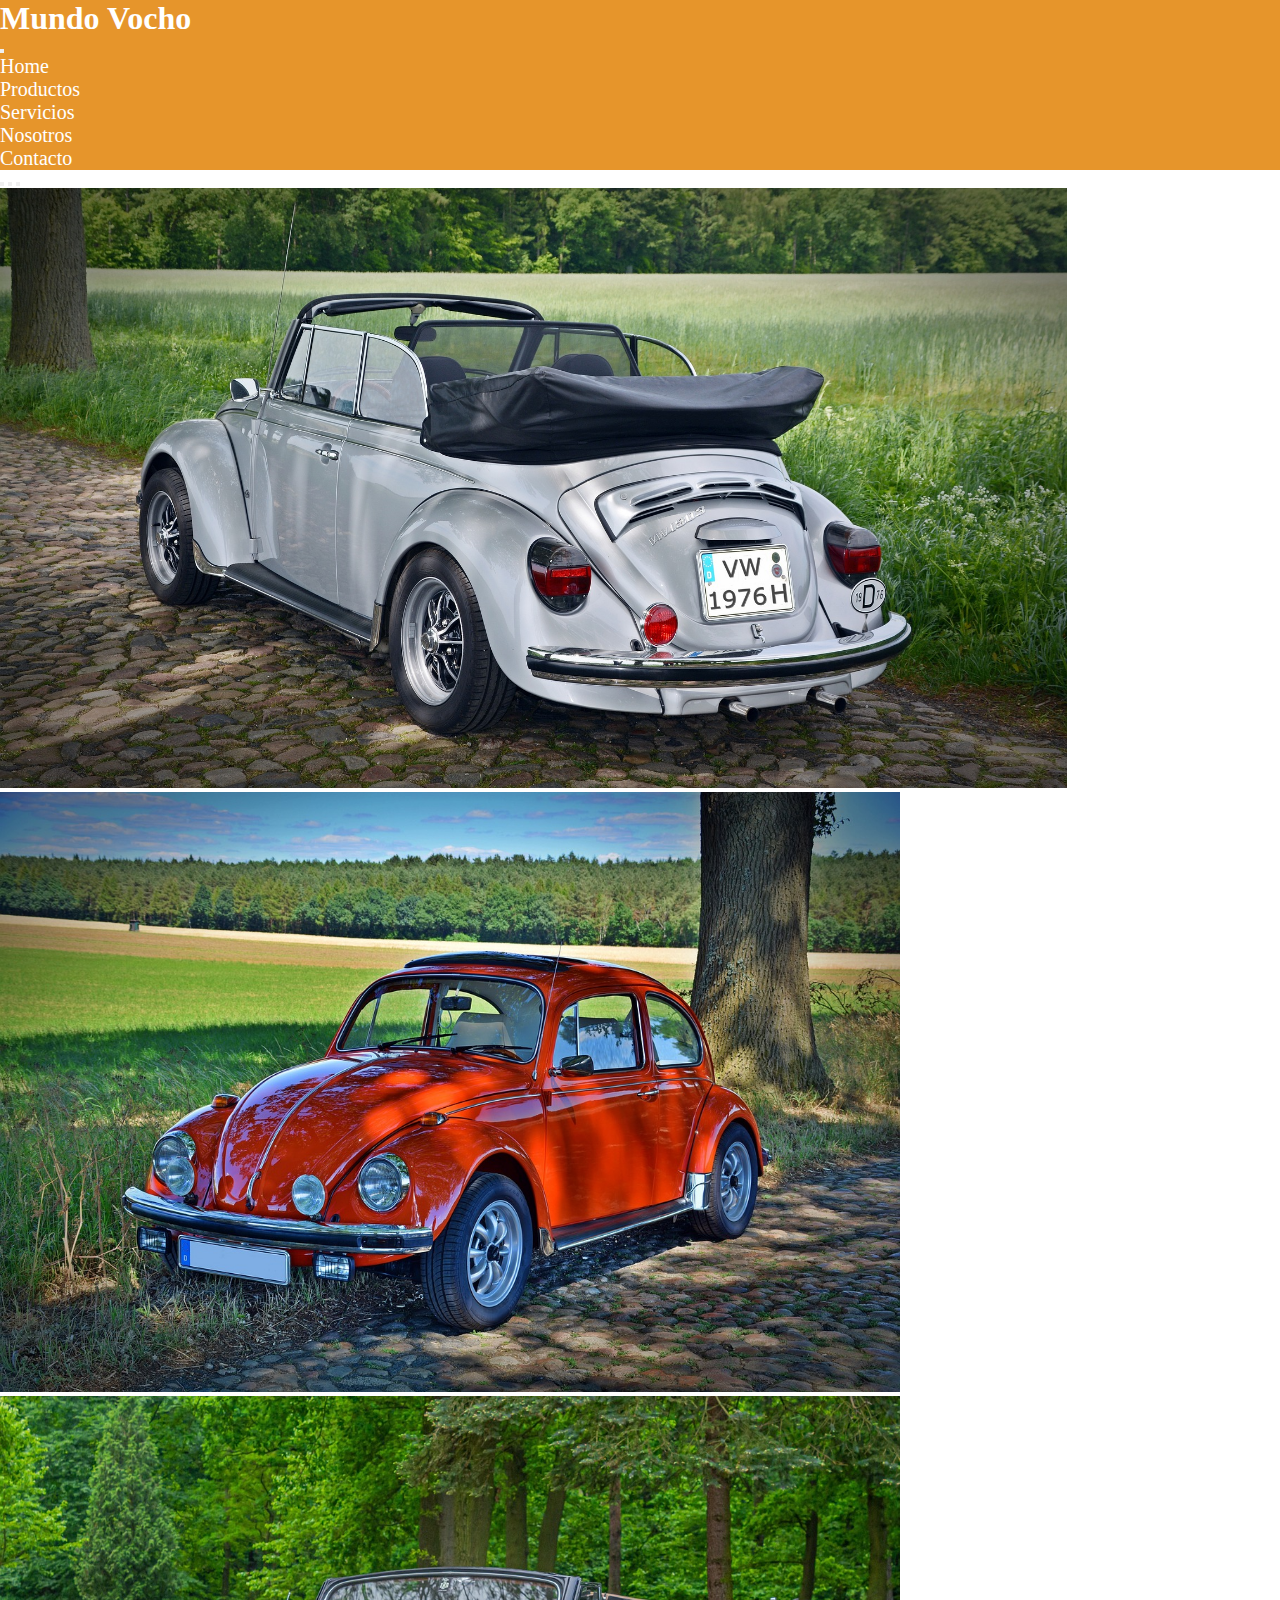
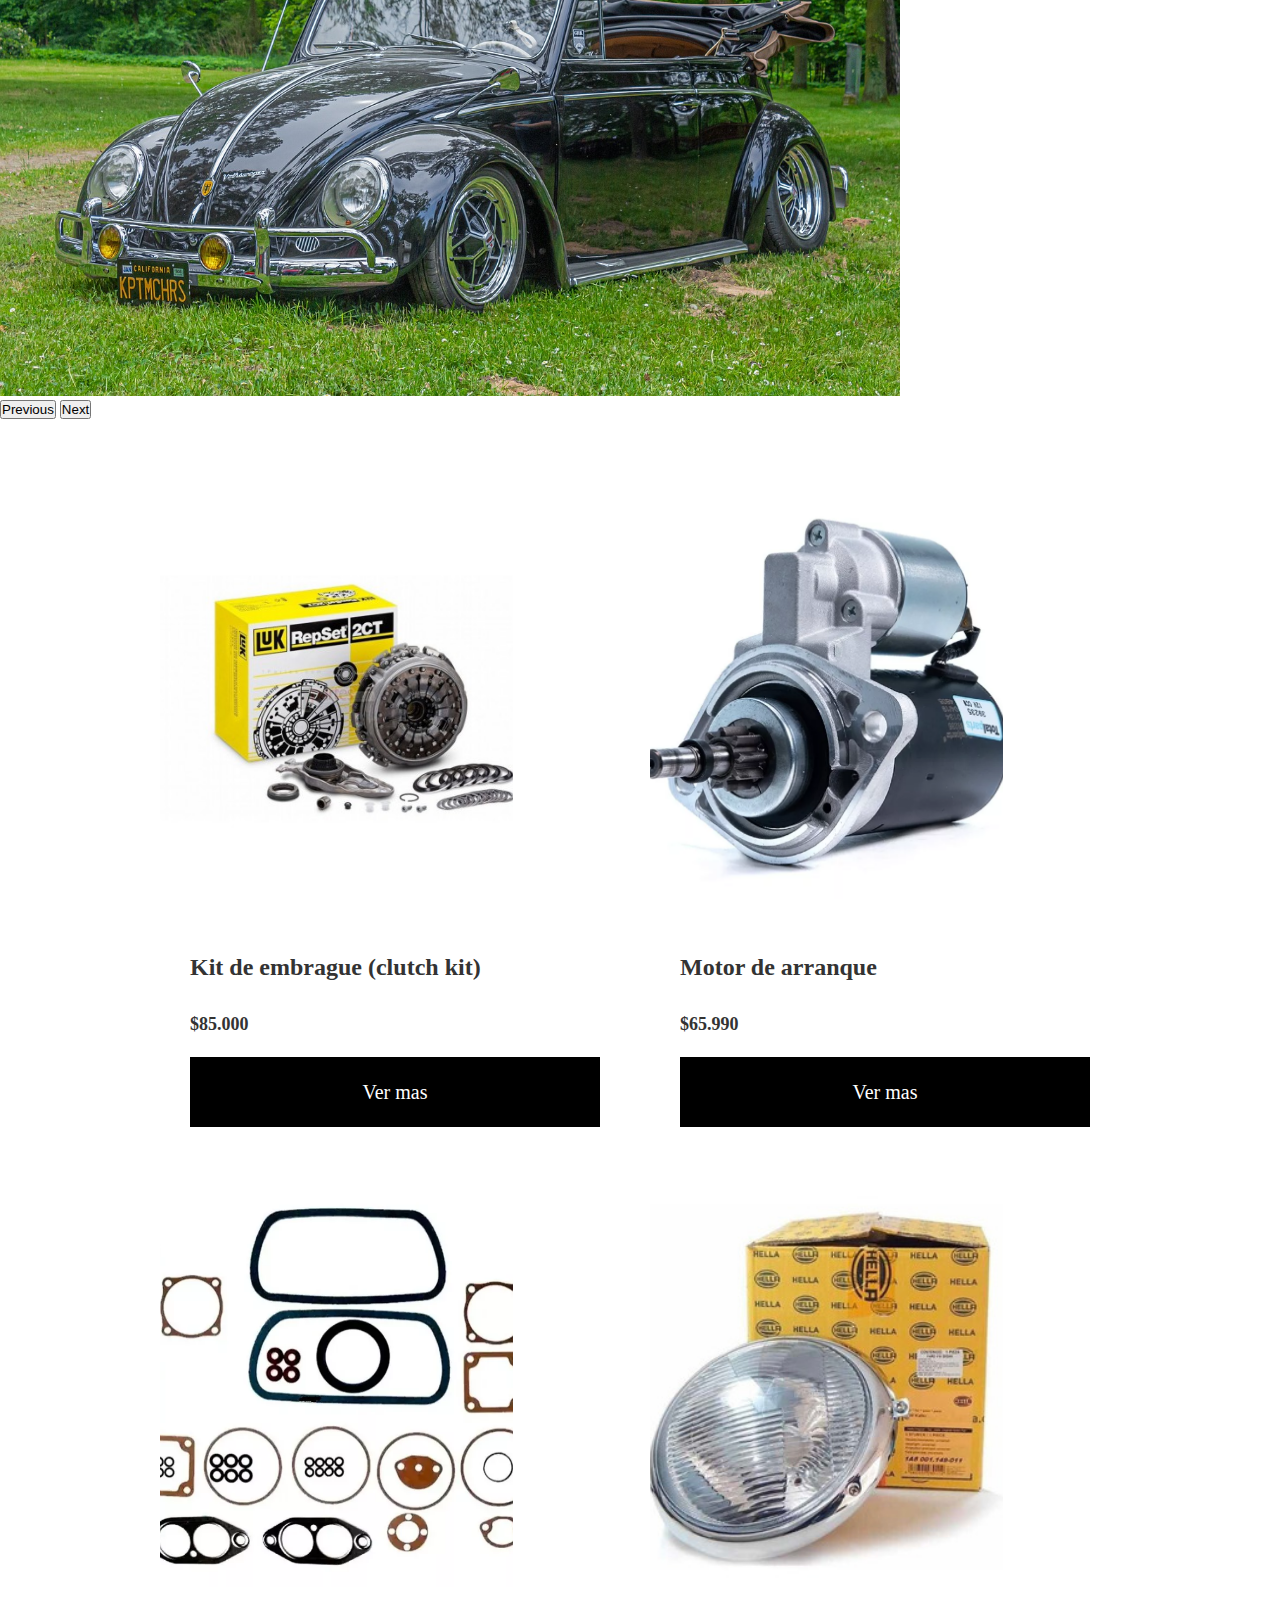
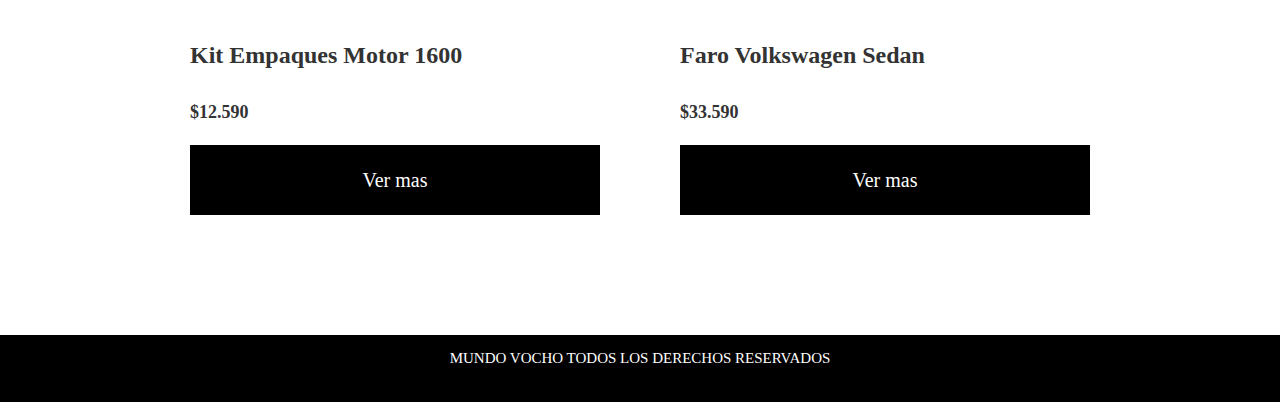
==== index.html @ ab157b98 "Primer commit" ====
<!DOCTYPE html>
<html lang="es">

<head>
    <meta charset="UTF-8">
    <meta http-equiv="X-UA-Compatible" content="IE=edge">
    <meta name="viewport" content="width=device-width, initial-scale=1.0">
    <link href="https://cdn.jsdelivr.net/npm/bootstrap@5.1.3/dist/css/bootstrap.min.css" rel="stylesheet"
        integrity="sha384-1BmE4kWBq78iYhFldvKuhfTAU6auU8tT94WrHftjDbrCEXSU1oBoqyl2QvZ6jIW3" crossorigin="anonymous">
    <link rel="stylesheet" href="./css/style.css">
    <link rel="preconnect" href="https://fonts.googleapis.com">
    <link rel="preconnect" href="https://fonts.gstatic.com" crossorigin>
    <link rel="stylesheet" href="https://cdnjs.cloudflare.com/ajax/libs/font-awesome/6.5.1/css/all.min.css"
        integrity="sha512-DTOQO9RWCH3ppGqcWaEA1BIZOC6xxalwEsw9c2QQeAIftl+Vegovlnee1c9QX4TctnWMn13TZye+giMm8e2LwA=="
        crossorigin="anonymous" referrerpolicy="no-referrer" />
    <link rel="icon" type="image/png" href="./assets/img/favicon.png">

    <title>Mundo Vocho</title>
</head>

<body>

    <nav class="navbar navbar-expand-sm navbar-dark">
        <div class="container-fluid">
            <a class="navbar-brand" href="#">
                <h1>Mundo Vocho</h1>
            </a>
            <button class="navbar-toggler" type="button" data-bs-toggle="collapse" data-bs-target="#collapsibleNavbar">
                <span class="navbar-toggler-icon"></span>
            </button>
            <div class="justify-content-end collapse navbar-collapse" id="collapsibleNavbar">
                <ul class="navbar-nav">
                    <li class="nav-item">
                        <a class="nav-link" href="#">Home</a>
                    </li>
                    <li class="nav-item">
                        <a class="nav-link" href="#">Productos</a>
                    </li>
                    <li class="nav-item">
                        <a class="nav-link" href="#">Servicios</a>
                    </li>
                    <li class="nav-item">
                        <a class="nav-link" href="#">Nosotros</a>
                    </li>
                    <li class="nav-item">
                        <a class="nav-link" href="#">Contacto</a>
                    </li>
                </ul>
            </div>
        </div>
    </nav>

    <div id="carouselExampleIndicators" class="carousel slide" data-bs-ride="carousel">
        <div class="carousel-indicators">
            <button type="button" data-bs-target="#carouselExampleIndicators" data-bs-slide-to="0" class="active"
                aria-current="true" aria-label="Slide 1"></button>
            <button type="button" data-bs-target="#carouselExampleIndicators" data-bs-slide-to="1"
                aria-label="Slide 2"></button>
            <button type="button" data-bs-target="#carouselExampleIndicators" data-bs-slide-to="2"
                aria-label="Slide 3"></button>
        </div>
        <div class="carousel-inner">
            <div class="carousel-item active">
                <img src="/img/antique.jpg" class="d-block w-100" alt="...">
            </div>
            <div class="carousel-item">
                <img src="/img/antique1.jpg" class="d-block w-100" alt="...">
            </div>
            <div class="carousel-item">
                <img src="/img/antique2.jpg" class="d-block w-100" alt="...">
            </div>
        </div>
        <button class="carousel-control-prev" type="button" data-bs-target="#carouselExampleIndicators"
            data-bs-slide="prev">
            <span class="carousel-control-prev-icon" aria-hidden="true"></span>
            <span class="visually-hidden">Previous</span>
        </button>
        <button class="carousel-control-next" type="button" data-bs-target="#carouselExampleIndicators"
            data-bs-slide="next">
            <span class="carousel-control-next-icon" aria-hidden="true"></span>
            <span class="visually-hidden">Next</span>
        </button>
    </div>
    <!-- <header class="carrusel">
        <div id="carouselExampleSlidesOnly" class="carousel slide" data-bs-ride="carousel">
            <div class="carousel-inner">
                <div class="carousel-item active" style="background: url(/img/antique.jpg)center;">
                </div>
                <div class="carousel-item" style="background: url(/img/antique1.jpg)center;">
                </div>
                <div class="carousel-item" style="background: url(/img/antique2.jpg)center;">
                </div>
            </div>
        </div>
    </header> -->

    <!-- <div id="carouselExampleFade" class="carousel slide carousel-fade" data-bs-ride="carousel">
        <div class="carousel-inner">
            <div class="carousel-item active" style="background: url(/img/antique.jpg)center;">
            
            </div>
            <div class="carousel-item" style="background: url(/img/antique1.jpg)center;">
            </div>
            <div class="carousel-item" style="background: url(/img/antique2.jpg)center;">
            </div>
        </div>
        <button class="carousel-control-prev" type="button" data-bs-target="#carouselExampleFade" data-bs-slide="prev">
            <span class="carousel-control-prev-icon" aria-hidden="true"></span>
            <span class="visually-hidden">Previous</span>
        </button>
        <button class="carousel-control-next" type="button" data-bs-target="#carouselExampleFade" data-bs-slide="next">
            <span class="carousel-control-next-icon" aria-hidden="true"></span>
            <span class="visually-hidden">Next</span>
        </button>
    </div> -->

    <!-- <header class="plantillas">
        <h1>Mundo Vocho</h1>

        <nav class="barra">
            <ul>
                <li><a href="./index.html">Home</a></li>
                <li><a href="#sec1">Nosotros</a></li>
                <li><a href="#sec2">Servicios</a></li>
                <li><a href="#sec3">Productos</a></li>
                <li><svg
                    xmlns="http://www.w3.org/2000/svg"
                    fill="none"
                    viewBox="0 0 24 24"
                    stroke-width="1.5"
                    stroke="currentColor"
                    class="icon-cart"
                >
                    <path
                        stroke-linecap="round"
                        stroke-linejoin="round"
                        d="M15.75 10.5V6a3.75 3.75 0 10-7.5 0v4.5m11.356-1.993l1.263 12c.07.665-.45 1.243-1.119 1.243H4.25a1.125 1.125 0 01-1.12-1.243l1.264-12A1.125 1.125 0 015.513 7.5h12.974c.576 0 1.059.435 1.119 1.007zM8.625 10.5a.375.375 0 11-.75 0 .375.375 0 01.75 0zm7.5 0a.375.375 0 11-.75 0 .375.375 0 01.75 0z"
                    />
                </svg></li>
            </ul>
        
        </nav>   

            <div class="img-titulo"> </div>
    
    -->



    <div class="container-items">
        <div class="item">
            <figure>
                <img src="./img/embrague.jpg" alt="embrague" />
            </figure>
            <div class="info-product">
                <h2>Kit de embrague (clutch kit)</h2>
                <p class="price">$85.000</p>
                <a href="./sections/embrague.html" target="_blank">Ver mas</a>
            </div>
        </div>
        <div class="item">
            <figure>
                <img src="./img/arranque.jpg" alt="arranque" />
            </figure>
            <div class="info-product">
                <h2>Motor de arranque</h2>
                <p class="price">$65.990</p>
                <a href="./sections/arranque.html" target="_blank">Ver mas</a>
            </div>
        </div>
        <div class="item">
            <figure>
                <img src="./img/empaque.jpg" alt="empaque" />
            </figure>
            <div class="info-product">
                <h2>Kit Empaques Motor 1600</h2>
                <p class="price">$12.590</p>
                <a href="./sections/empaque.html" target="_blank">Ver mas</a>
            </div>
        </div>
        <div class="item">
            <figure>
                <img src="./img/faros.jpg" alt="faros" />
            </figure>
            <div class="info-product">
                <h2>Faro Volkswagen Sedan</h2>
                <p class="price">$33.590</p>
                <a href="./sections/faro.html" target="_blank">Ver mas</a>
            </div>
        </div>

    </div>

    <!-- <form action="">
        <p>Nombre:</p>
        <input type="text" class="field"> <br />

        <p>Correo electrónico:</p>
        <input type="text" class="field"> <br />

        <p>Asunto:</p>
        <input type="text" class="field"> <br />

        <p>Mensaje:</p>
        <textarea class="field"></textarea> <br />

        <button class="boton">Enviar</button>


    </form> -->

    <footer>
        <p>MUNDO VOCHO TODOS LOS DERECHOS RESERVADOS</p>
        <div class="redes">
            <a href="https://www.facebook.com/?locale=es_LA" target="_blank">
                <i class="fa-brands fa-facebook"></i>
            </a>
            <a href="https://twitter.com/x" target="_blank">
                <i class="fa-brands fa-x-twitter"></i>
            </a>
            <a href="https://www.instagram.com/" target="_blank">
                <i class="fa-brands fa-instagram"></i>
            </a>
        </div>
    </footer>

    <script src="https://cdn.jsdelivr.net/npm/@popperjs/core@2.10.2/dist/umd/popper.min.js"
        integrity="sha384-7+zCNj/IqJ95wo16oMtfsKbZ9ccEh31eOz1HGyDuCQ6wgnyJNSYdrPa03rtR1zdB" crossorigin="anonymous">
    </script>
    <script src="https://cdn.jsdelivr.net/npm/bootstrap@5.1.3/dist/js/bootstrap.min.js"
        integrity="sha384-QJHtvGhmr9XOIpI6YVutG+2QOK9T+ZnN4kzFN1RtK3zEFEIsxhlmWl5/YESvpZ13" crossorigin="anonymous">
    </script>
</body>

</html>
---- css/style.css ----
*{
    margin: 0;
    padding: 0;
    box-sizing: border-box;
    
    
    
}

/* Header */
.navbar{
    background-color:   rgb(230, 149, 43);
}

.nav-link{
    color: #fff !important;
    font-size: 20px;
}
.nav-link:hover{
    color: #000 !important;
}

/* .carousel-item {
    height: 500px;
    width: 100%;
} */

.slide img {
 height: 600px;

}

/* 
.img-titulo{
    padding: 7em;
    color: rgb(2, 2, 2);
    height: 30em;
    background-image: url("../img/antique.jpg");
    background-position: center;
    background-size: cover;

}

.barra{
    float: right;
} */

.barra ul li{
    list-style: none;
    display: inline-block;
    
}
.barra a{
    color: #fff;
    text-decoration: none;
    margin-right: 30px;
    font-size: 20px;

}
.barra a:hover{
    color: #000;
}

a{
    text-decoration: none;
    color: #fff;
}
.container-icon{
        position: relative;
        text-align: end;
        
    }

.icon-cart{
        width: 40px;
        height: 40px;
        stroke: #fff;
    }

body{
    margin: 0 auto;
    font-family: 'Lato';
    color: #333;
    display: flex;
    flex-direction: column;
    min-height: 100vh;  

}

/* .plantillas{
    padding-top: 10px;
    display: flex;
    justify-content: space-between;
    font-family: 'Lobster', cursive;
    color: #fff;
    background-color:  rgb(230, 149, 43);
    height: 60px;

} */

/* Main */
.container-items{
    display: grid;
    grid-template-columns: repeat(2, 1fr);
    gap: 20px;
    margin: 80px auto;
    width: 75%;
       
}

img .item{
    max-width: 100%;
}
.item{
    border-radius: 10px;
    
   }

.contenedor{
display: flex;
justify-content: space-around  ;
padding: 50px 50px 50px 50px;

}

.img-producto img{
    margin-top: 50px;
    padding: 30px;
    width: 400px;
    
}

.item:hover{
    box-shadow: 0 10px 20px rgba(0, 0, 0, 0.20);
}

.item img{
    
    width: 75%;
    height: 400px;
    object-fit: cover;
    border-radius: 10px 10px 0 0;
    transition: all .5s;
    
}

.item figure{
    overflow: hidden;
}

.item:hover img{
    transform: scale(1.2);
}

.info-product{
    padding: 40px 30px;
    line-height: 2;
    display: flex;
    flex-direction: column;
    gap: 15px;
}

.price{
    font-size: 18px;
    font-weight: 900;
}

.info-product a{
    border: none;
    background: none;
    background-color: #000;
    color: #fff;
    padding: 15px 10px;
    cursor: pointer;
    text-decoration: none;
    text-align: center;
    font-size: 20px;
}


form{
    border-radius: 3px;
    color: #fff;
    font-size: 20px;
    padding: 20px;
    margin: 0 0 50px 40%;
    width: 300px;
    background-color: rgb(230, 149, 43);
}



.field{
    border: solid 1px #ccc;
    padding: 10px;
    resize: none;
    width: 250px;
    
}

.boton{
    border: none;
    background: none;
    background-color: #000;
    color: #fff;
    padding: 10px 10px;
    cursor: pointer;
    
}


/* Footer*/

footer{
    background-color: #000;
    color: #fff;
    padding: 15px;
    text-align: center;
    font-size: 15px;}

    footer p{
        margin-bottom: 20px;
    }

    footer .redes a{
        text-decoration: none;
    }
    
    footer .redes i{
        color: orange;
        font-size: 40px;
        letter-spacing: 30px;
    }
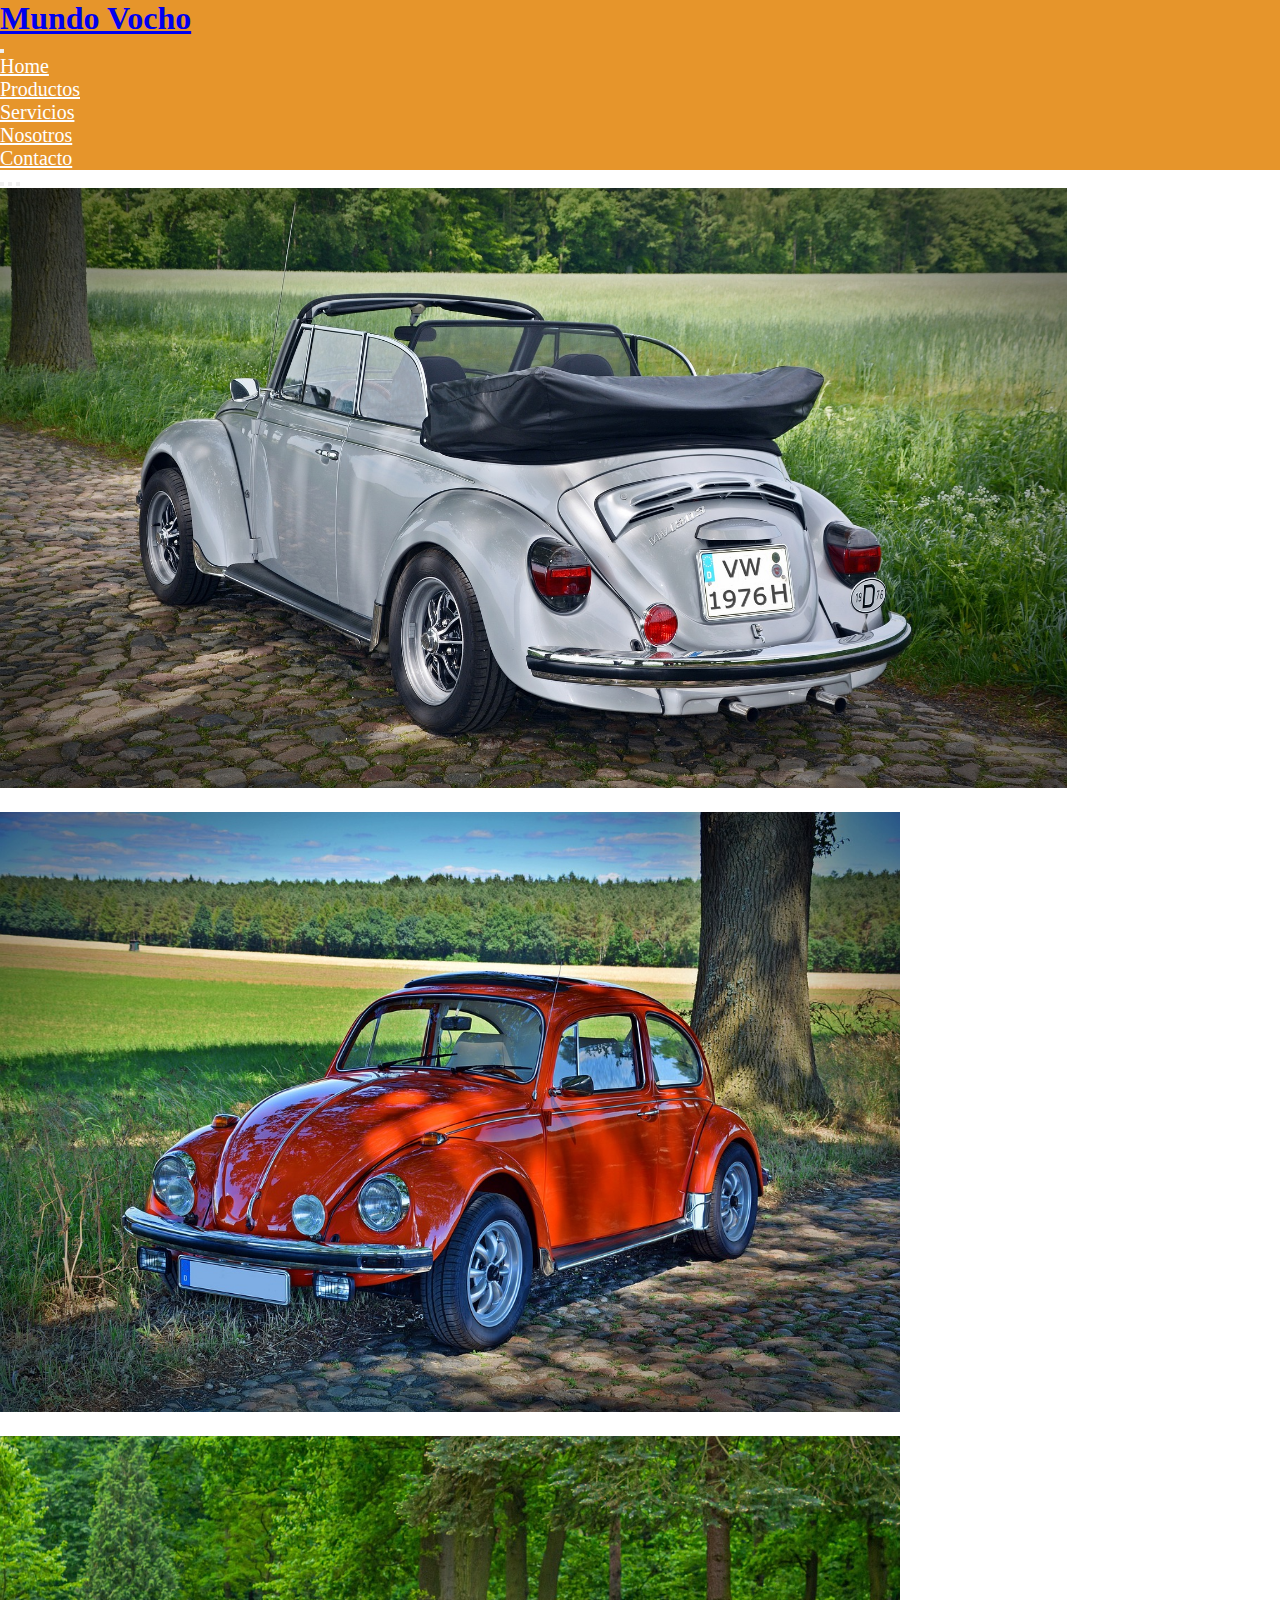
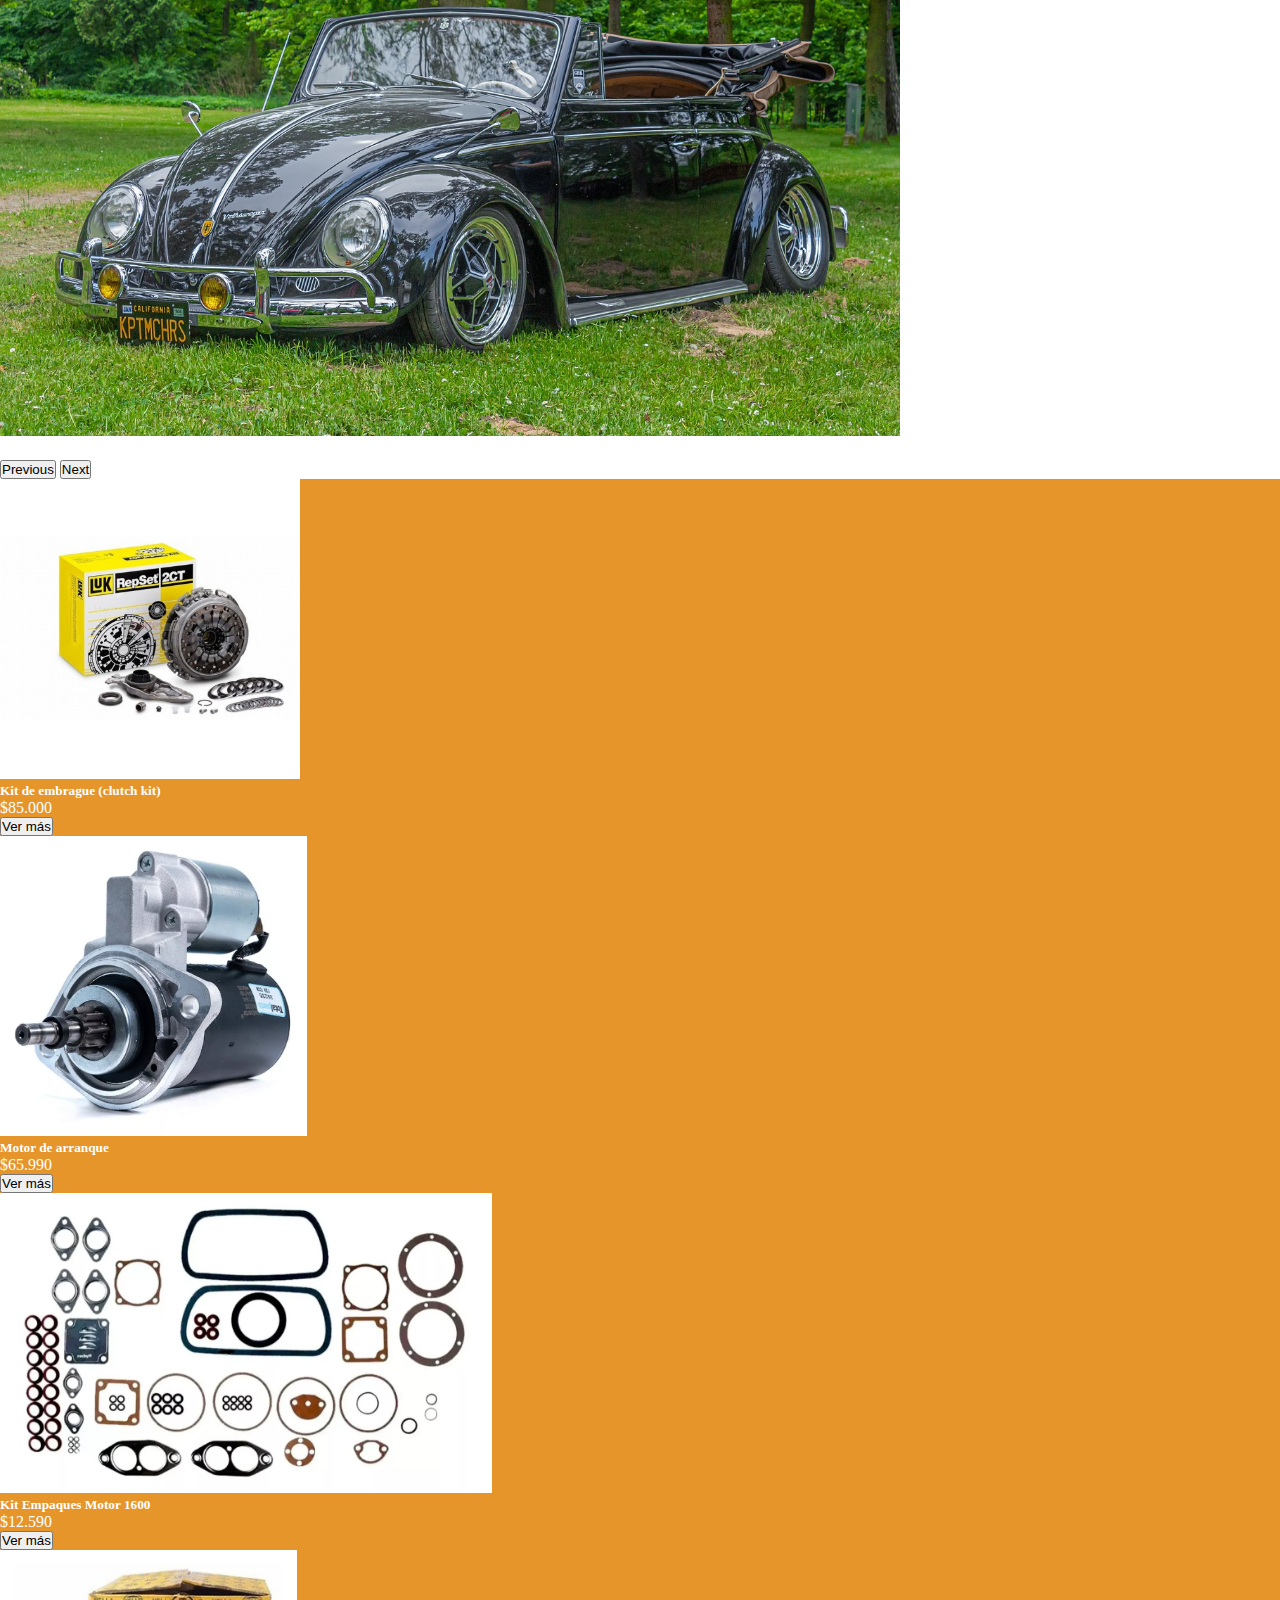
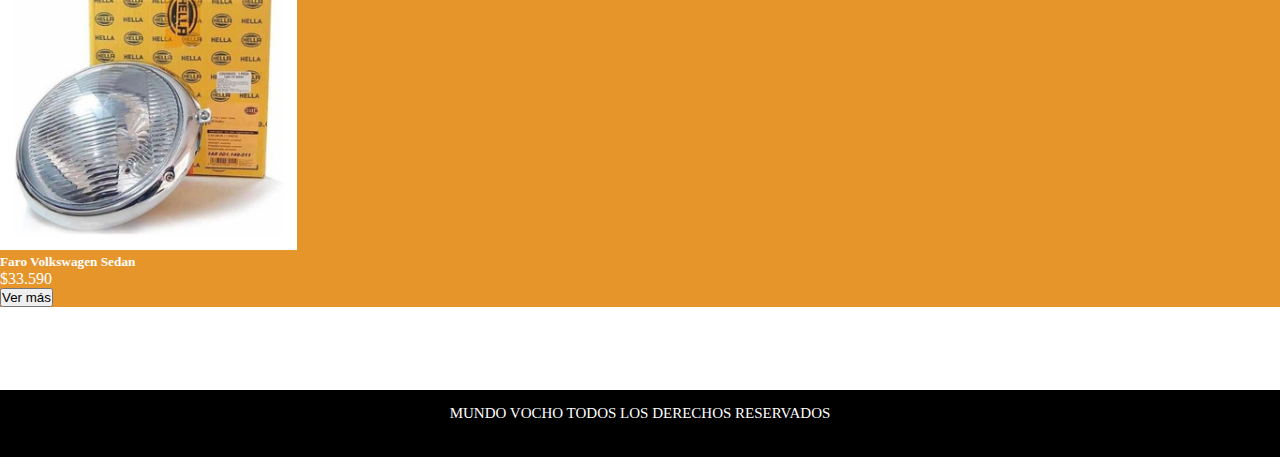
==== commit 8088a015: "Comentado codigo css de primera entrega" ====
--- a/index.html
+++ b/index.html
@@ -50,164 +50,95 @@
         </div>
     </nav>
 
-    <div id="carouselExampleIndicators" class="carousel slide" data-bs-ride="carousel">
-        <div class="carousel-indicators">
-            <button type="button" data-bs-target="#carouselExampleIndicators" data-bs-slide-to="0" class="active"
-                aria-current="true" aria-label="Slide 1"></button>
-            <button type="button" data-bs-target="#carouselExampleIndicators" data-bs-slide-to="1"
-                aria-label="Slide 2"></button>
-            <button type="button" data-bs-target="#carouselExampleIndicators" data-bs-slide-to="2"
-                aria-label="Slide 3"></button>
+    <header>
+        <div id="carouselExampleIndicators" class="carousel slide" data-bs-ride="carousel">
+            <div class="carousel-indicators">
+                <button type="button" data-bs-target="#carouselExampleIndicators" data-bs-slide-to="0" class="active"
+                    aria-current="true" aria-label="Slide 1"></button>
+                <button type="button" data-bs-target="#carouselExampleIndicators" data-bs-slide-to="1"
+                    aria-label="Slide 2"></button>
+                <button type="button" data-bs-target="#carouselExampleIndicators" data-bs-slide-to="2"
+                    aria-label="Slide 3"></button>
+            </div>
+            <div class="carousel-inner">
+                <div class="carousel-item active">
+                    <img src="/img/antique.jpg" class="d-block w-100" alt="...">
+                </div>
+                <div class="carousel-item">
+                    <img src="/img/antique1.jpg" class="d-block w-100" alt="...">
+                </div>
+                <div class="carousel-item">
+                    <img src="/img/antique2.jpg" class="d-block w-100" alt="...">
+                </div>
+            </div>
+            <button class="carousel-control-prev" type="button" data-bs-target="#carouselExampleIndicators"
+                data-bs-slide="prev">
+                <span class="carousel-control-prev-icon" aria-hidden="true"></span>
+                <span class="visually-hidden">Previous</span>
+            </button>
+            <button class="carousel-control-next" type="button" data-bs-target="#carouselExampleIndicators"
+                data-bs-slide="next">
+                <span class="carousel-control-next-icon" aria-hidden="true"></span>
+                <span class="visually-hidden">Next</span>
+            </button>
         </div>
-        <div class="carousel-inner">
-            <div class="carousel-item active">
-                <img src="/img/antique.jpg" class="d-block w-100" alt="...">
-            </div>
-            <div class="carousel-item">
-                <img src="/img/antique1.jpg" class="d-block w-100" alt="...">
-            </div>
-            <div class="carousel-item">
-                <img src="/img/antique2.jpg" class="d-block w-100" alt="...">
+    </header>
+
+
+<section class="container">
+    <div class="row">
+    <div class="col-12 col-md-6 col-lg-4">
+        <div class="card h-100">
+            <img src="/img/embrague.jpg" class="card-img-top" alt="...">
+            <div class="card-body">
+                <h5 class="card-title">Kit de embrague (clutch kit)</h5>
+                <p class="card-text">$85.000</p>
+                    <a href="./sections/embrague.html"><button type="button" class="btn btn-outline-dark btn-lg">
+                        Ver más
+                    </button></a>
+                </div>
+        </div>
+    </div>
+    <div class="col-12 col-md-6 col-lg-4">
+        <div class="card h-100">
+            <img src="/img/arranque.jpg" class="card-img-top" alt="...">
+            <div class="card-body">
+                <h5 class="card-title">Motor de arranque</h5>
+                <p class="card-text">$65.990</p>
+                <a href="/sections/arranque.html"><button type="button" class="btn btn-outline-dark btn-lg">
+                    Ver más
+                </button></a>
             </div>
         </div>
-        <button class="carousel-control-prev" type="button" data-bs-target="#carouselExampleIndicators"
-            data-bs-slide="prev">
-            <span class="carousel-control-prev-icon" aria-hidden="true"></span>
-            <span class="visually-hidden">Previous</span>
-        </button>
-        <button class="carousel-control-next" type="button" data-bs-target="#carouselExampleIndicators"
-            data-bs-slide="next">
-            <span class="carousel-control-next-icon" aria-hidden="true"></span>
-            <span class="visually-hidden">Next</span>
-        </button>
     </div>
-    <!-- <header class="carrusel">
-        <div id="carouselExampleSlidesOnly" class="carousel slide" data-bs-ride="carousel">
-            <div class="carousel-inner">
-                <div class="carousel-item active" style="background: url(/img/antique.jpg)center;">
+    <div class="col-12 col-md-6 col-lg-4">
+        <div class="card h-100">
+            <img src="/img/empaque.jpg" class="card-img-top" alt="...">
+            <div class="card-body">
+                <h5 class="card-title">Kit Empaques Motor 1600</h5>
+                <p class="card-text">$12.590</p>
+                    <a href="/sections/empaque.html"><button type="button" class="btn btn-outline-dark btn-lg">
+                        Ver más
+                    </button></a>
                 </div>
-                <div class="carousel-item" style="background: url(/img/antique1.jpg)center;">
-                </div>
-                <div class="carousel-item" style="background: url(/img/antique2.jpg)center;">
-                </div>
+        </div>
+    </div>
+    <div class="col-12 col-md-6 col-lg-4">
+        <div class="card h-100">
+            <img src="/img/faros.jpg" class="card-img-top" alt="...">
+            <div class="card-body">
+                <h5 class="card-title">Faro Volkswagen Sedan</h5>
+                <p class="card-text">$33.590</p>
+                    <a href="/sections/faro.html"><button type="button" class="btn btn-outline-dark btn-lg">
+                        Ver más
+                    </button></a>
             </div>
         </div>
-    </header> -->
-
-    <!-- <div id="carouselExampleFade" class="carousel slide carousel-fade" data-bs-ride="carousel">
-        <div class="carousel-inner">
-            <div class="carousel-item active" style="background: url(/img/antique.jpg)center;">
-            
-            </div>
-            <div class="carousel-item" style="background: url(/img/antique1.jpg)center;">
-            </div>
-            <div class="carousel-item" style="background: url(/img/antique2.jpg)center;">
-            </div>
-        </div>
-        <button class="carousel-control-prev" type="button" data-bs-target="#carouselExampleFade" data-bs-slide="prev">
-            <span class="carousel-control-prev-icon" aria-hidden="true"></span>
-            <span class="visually-hidden">Previous</span>
-        </button>
-        <button class="carousel-control-next" type="button" data-bs-target="#carouselExampleFade" data-bs-slide="next">
-            <span class="carousel-control-next-icon" aria-hidden="true"></span>
-            <span class="visually-hidden">Next</span>
-        </button>
-    </div> -->
-
-    <!-- <header class="plantillas">
-        <h1>Mundo Vocho</h1>
-
-        <nav class="barra">
-            <ul>
-                <li><a href="./index.html">Home</a></li>
-                <li><a href="#sec1">Nosotros</a></li>
-                <li><a href="#sec2">Servicios</a></li>
-                <li><a href="#sec3">Productos</a></li>
-                <li><svg
-                    xmlns="http://www.w3.org/2000/svg"
-                    fill="none"
-                    viewBox="0 0 24 24"
-                    stroke-width="1.5"
-                    stroke="currentColor"
-                    class="icon-cart"
-                >
-                    <path
-                        stroke-linecap="round"
-                        stroke-linejoin="round"
-                        d="M15.75 10.5V6a3.75 3.75 0 10-7.5 0v4.5m11.356-1.993l1.263 12c.07.665-.45 1.243-1.119 1.243H4.25a1.125 1.125 0 01-1.12-1.243l1.264-12A1.125 1.125 0 015.513 7.5h12.974c.576 0 1.059.435 1.119 1.007zM8.625 10.5a.375.375 0 11-.75 0 .375.375 0 01.75 0zm7.5 0a.375.375 0 11-.75 0 .375.375 0 01.75 0z"
-                    />
-                </svg></li>
-            </ul>
-        
-        </nav>   
-
-            <div class="img-titulo"> </div>
-    
-    -->
-
-
-
-    <div class="container-items">
-        <div class="item">
-            <figure>
-                <img src="./img/embrague.jpg" alt="embrague" />
-            </figure>
-            <div class="info-product">
-                <h2>Kit de embrague (clutch kit)</h2>
-                <p class="price">$85.000</p>
-                <a href="./sections/embrague.html" target="_blank">Ver mas</a>
-            </div>
-        </div>
-        <div class="item">
-            <figure>
-                <img src="./img/arranque.jpg" alt="arranque" />
-            </figure>
-            <div class="info-product">
-                <h2>Motor de arranque</h2>
-                <p class="price">$65.990</p>
-                <a href="./sections/arranque.html" target="_blank">Ver mas</a>
-            </div>
-        </div>
-        <div class="item">
-            <figure>
-                <img src="./img/empaque.jpg" alt="empaque" />
-            </figure>
-            <div class="info-product">
-                <h2>Kit Empaques Motor 1600</h2>
-                <p class="price">$12.590</p>
-                <a href="./sections/empaque.html" target="_blank">Ver mas</a>
-            </div>
-        </div>
-        <div class="item">
-            <figure>
-                <img src="./img/faros.jpg" alt="faros" />
-            </figure>
-            <div class="info-product">
-                <h2>Faro Volkswagen Sedan</h2>
-                <p class="price">$33.590</p>
-                <a href="./sections/faro.html" target="_blank">Ver mas</a>
-            </div>
-        </div>
-
+    </div>
     </div>
 
-    <!-- <form action="">
-        <p>Nombre:</p>
-        <input type="text" class="field"> <br />
+</section>
 
-        <p>Correo electrónico:</p>
-        <input type="text" class="field"> <br />
-
-        <p>Asunto:</p>
-        <input type="text" class="field"> <br />
-
-        <p>Mensaje:</p>
-        <textarea class="field"></textarea> <br />
-
-        <button class="boton">Enviar</button>
-
-
-    </form> -->
 
     <footer>
         <p>MUNDO VOCHO TODOS LOS DERECHOS RESERVADOS</p>
--- a/css/style.css
+++ b/css/style.css
@@ -27,8 +27,51 @@
 
 .slide img {
  height: 600px;
-
-}
+ margin-bottom: 20px;
+
+}
+
+/* .card img {
+        height: 250px;
+        background-repeat: no-repeat;
+        background-size: cover;
+        background-position: center;
+
+} */
+
+.card img{
+  height:300px;
+    
+}
+
+.card {
+    background-color: rgb(230, 149, 43);
+    color: #fff !important;
+}
+
+.card:hover {
+    transform: scale(1.1);
+}
+
+.card:hover{
+    box-shadow: 0 10px 20px rgba(0, 0, 0, 0.70);
+}
+
+
+.nleft{
+    background-image: url(../img/embrague.jpg);
+    background-size: cover;
+    background-position: center;
+    height: 350px;
+    margin-top: 40px;
+
+}
+
+.nright{
+    margin-top: 40px;
+}
+
+
 
 /* 
 .img-titulo{
@@ -45,7 +88,7 @@
     float: right;
 } */
 
-.barra ul li{
+/* .barra ul li{
     list-style: none;
     display: inline-block;
     
@@ -69,13 +112,13 @@
         position: relative;
         text-align: end;
         
-    }
-
-.icon-cart{
+    } */
+
+/* .icon-cart{
         width: 40px;
         height: 40px;
         stroke: #fff;
-    }
+    } */
 
 body{
     margin: 0 auto;
@@ -83,7 +126,9 @@
     color: #333;
     display: flex;
     flex-direction: column;
+    position: relative;
     min-height: 100vh;  
+    padding-bottom: 150px;
 
 }
 
@@ -99,7 +144,7 @@
 } */
 
 /* Main */
-.container-items{
+/* .container-items{
     display: grid;
     grid-template-columns: repeat(2, 1fr);
     gap: 20px;
@@ -128,9 +173,9 @@
     padding: 30px;
     width: 400px;
     
-}
-
-.item:hover{
+} */
+
+/* .item:hover{
     box-shadow: 0 10px 20px rgba(0, 0, 0, 0.20);
 }
 
@@ -150,7 +195,7 @@
 
 .item:hover img{
     transform: scale(1.2);
-}
+} */
 
 .info-product{
     padding: 40px 30px;
@@ -165,7 +210,7 @@
     font-weight: 900;
 }
 
-.info-product a{
+/* .info-product a{
     border: none;
     background: none;
     background-color: #000;
@@ -175,7 +220,7 @@
     text-decoration: none;
     text-align: center;
     font-size: 20px;
-}
+} */
 
 
 form{
@@ -190,15 +235,15 @@
 
 
 
-.field{
+/* .field{
     border: solid 1px #ccc;
     padding: 10px;
     resize: none;
     width: 250px;
     
-}
-
-.boton{
+} */
+
+/* .boton{
     border: none;
     background: none;
     background-color: #000;
@@ -206,7 +251,7 @@
     padding: 10px 10px;
     cursor: pointer;
     
-}
+} */
 
 
 /* Footer*/
@@ -214,9 +259,15 @@
 footer{
     background-color: #000;
     color: #fff;
+    width: 100%;
     padding: 15px;
+    margin-top: 20px;
     text-align: center;
-    font-size: 15px;}
+    font-size: 15px;
+    position: absolute;
+    bottom: 0;
+    }
+    
 
     footer p{
         margin-bottom: 20px;
@@ -230,4 +281,8 @@
         color: orange;
         font-size: 40px;
         letter-spacing: 30px;
+    }
+
+    footer .redes i:hover{
+        color: #fff;
     }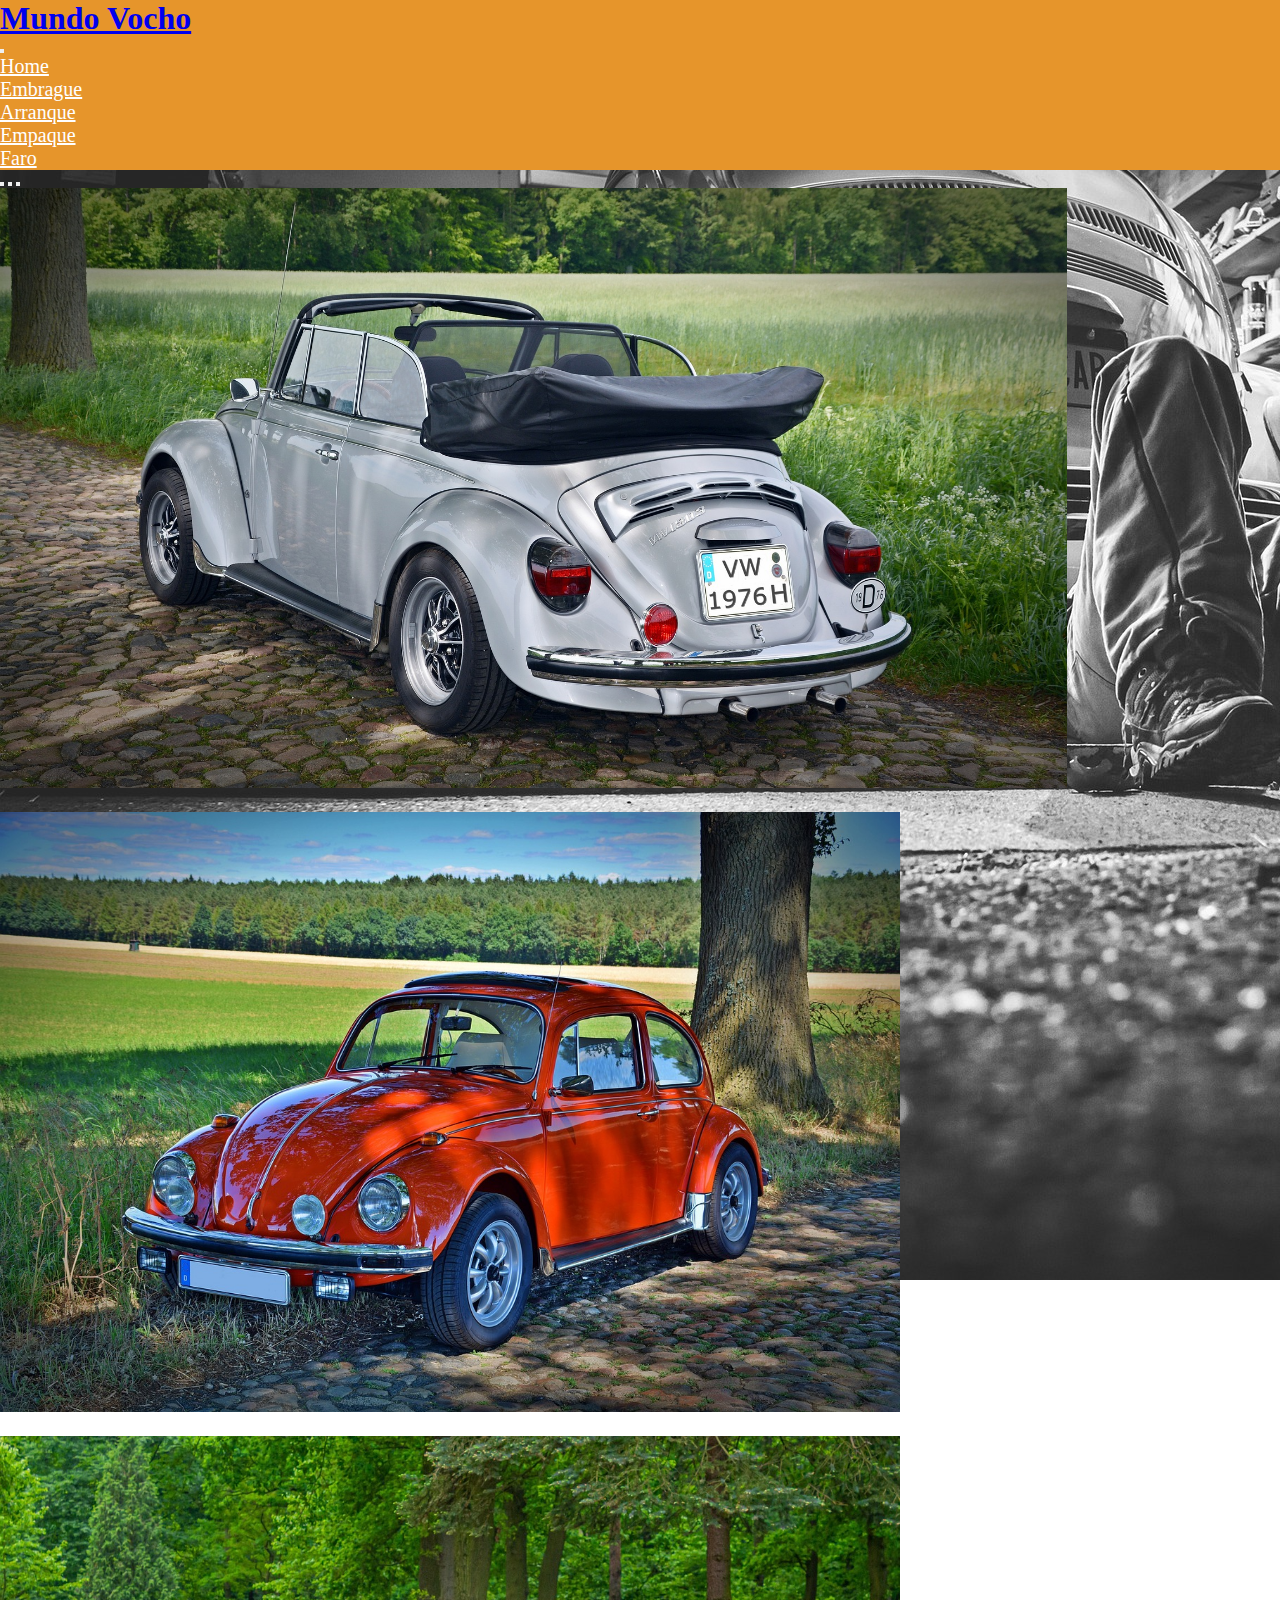
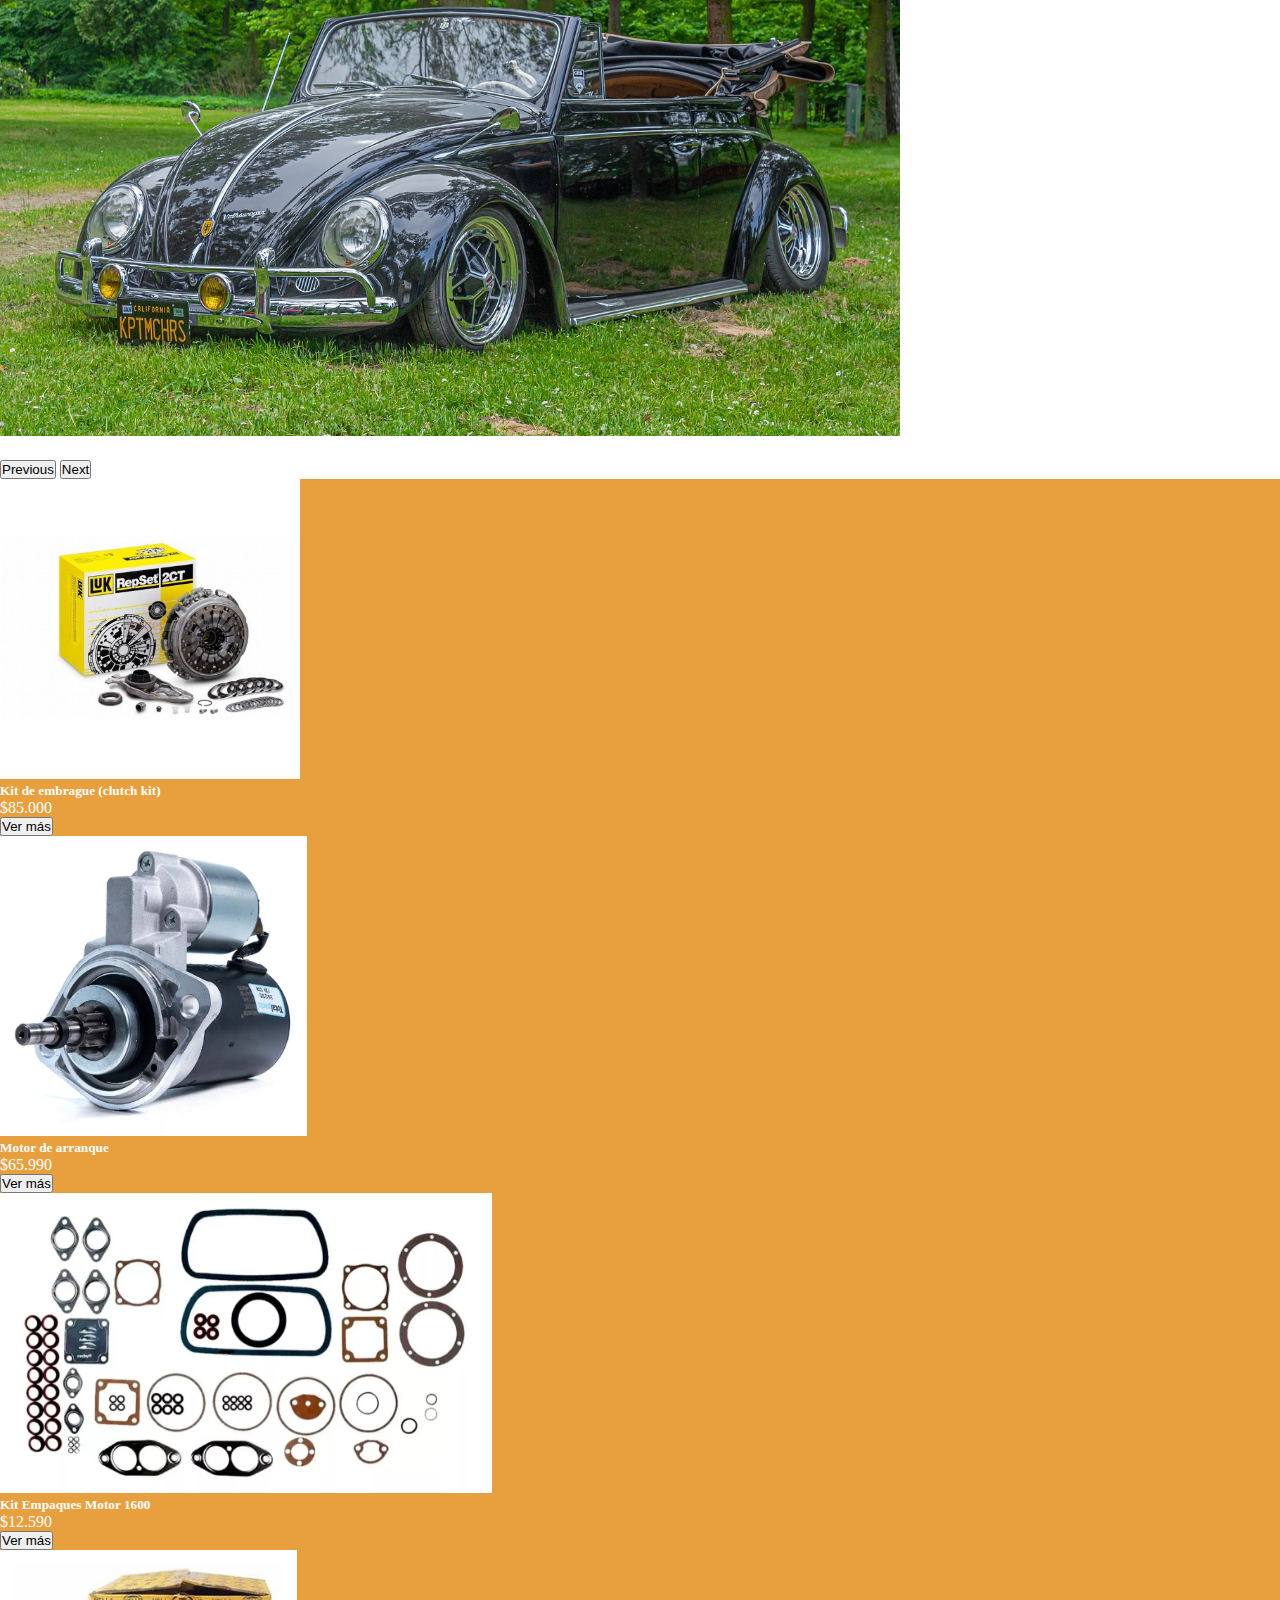
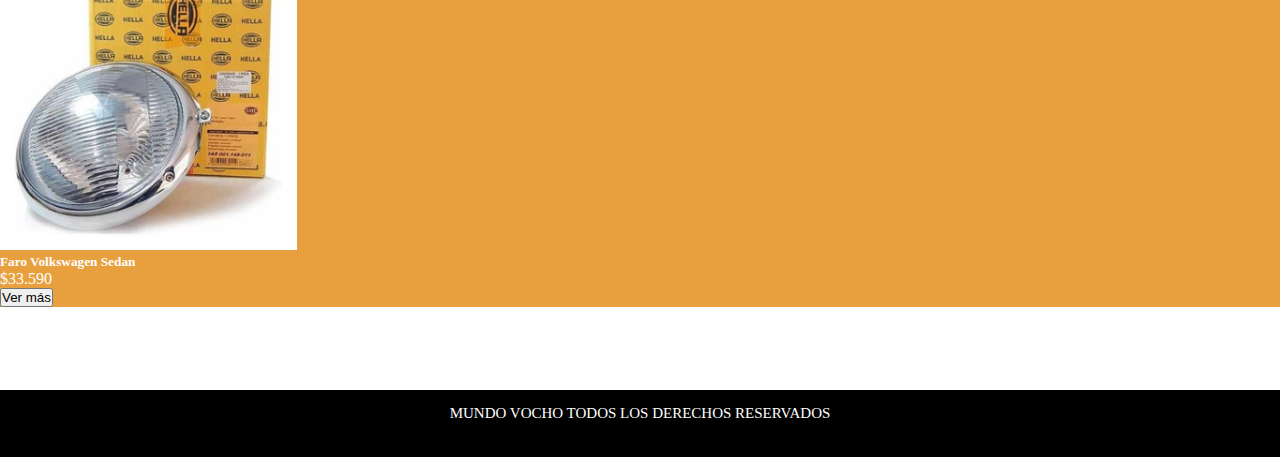
==== commit ce940811: "Corregir enlaces internos href" ====
--- a/index.html
+++ b/index.html
@@ -22,7 +22,7 @@
 
     <nav class="navbar navbar-expand-sm navbar-dark">
         <div class="container-fluid">
-            <a class="navbar-brand" href="#">
+            <a class="navbar-brand" href="./index.html">
                 <h1>Mundo Vocho</h1>
             </a>
             <button class="navbar-toggler" type="button" data-bs-toggle="collapse" data-bs-target="#collapsibleNavbar">
@@ -31,19 +31,19 @@
             <div class="justify-content-end collapse navbar-collapse" id="collapsibleNavbar">
                 <ul class="navbar-nav">
                     <li class="nav-item">
-                        <a class="nav-link" href="#">Home</a>
+                        <a class="nav-link" href="./index.html">Home</a>
                     </li>
                     <li class="nav-item">
-                        <a class="nav-link" href="#">Productos</a>
+                        <a class="nav-link" href="./sections/embrague.html">Embrague</a>
                     </li>
                     <li class="nav-item">
-                        <a class="nav-link" href="#">Servicios</a>
+                        <a class="nav-link" href="./sections/arranque.html">Arranque</a>
                     </li>
                     <li class="nav-item">
-                        <a class="nav-link" href="#">Nosotros</a>
+                        <a class="nav-link" href="./sections/empaque.html">Empaque</a>
                     </li>
                     <li class="nav-item">
-                        <a class="nav-link" href="#">Contacto</a>
+                        <a class="nav-link" href="./sections/faro.html">Faro</a>
                     </li>
                 </ul>
             </div>
--- a/css/style.css
+++ b/css/style.css
@@ -2,9 +2,21 @@
     margin: 0;
     padding: 0;
     box-sizing: border-box;
-    
-    
-    
+}  
+
+body{
+    background-image: url(../img/fondo.jpg);
+    background-repeat: no-repeat;
+    background-attachment: fixed;
+    margin: 0 auto;
+    font-family: 'Lato';
+    color: #333;
+    display: flex;
+    flex-direction: column;
+    position: relative;
+    min-height: 100vh;  
+    padding-bottom: 150px;
+
 }
 
 /* Header */
@@ -20,33 +32,26 @@
     color: #000 !important;
 }
 
-/* .carousel-item {
-    height: 500px;
-    width: 100%;
-} */
-
+
+/* carrusel */
 .slide img {
- height: 600px;
- margin-bottom: 20px;
-
-}
-
-/* .card img {
-        height: 250px;
-        background-repeat: no-repeat;
-        background-size: cover;
-        background-position: center;
-
-} */
-
+height: 600px;
+margin-bottom: 20px;
+
+}
+
+
+/* section */
 .card img{
   height:300px;
     
 }
 
 .card {
-    background-color: rgb(230, 149, 43);
+    background-color: rgba(230, 149, 43, 0.909);
     color: #fff !important;
+    
+
 }
 
 .card:hover {
@@ -58,21 +63,70 @@
 }
 
 
+/* articulo */
 .nleft{
-    background-image: url(../img/embrague.jpg);
+    opacity: 0.9;
     background-size: cover;
     background-position: center;
-    height: 350px;
-    margin-top: 40px;
+    height: 450px;
+    margin-top: 60px;
 
 }
 
 .nright{
-    margin-top: 40px;
-}
-
-
-
+    margin-top: 60px;
+    background-color: rgba(12, 1, 1, 0.429);
+    color: #fff;
+
+}
+
+.price{
+    font-size: 20px;
+    font-weight: 900;
+}
+
+.btn-dark:hover {
+    color:   rgb(230, 149, 43);
+}
+
+
+/* Footer*/
+
+footer{
+    background-color: #000;
+    color: #fff;
+    width: 100%;
+    padding: 15px;
+    margin-top: 20px;
+    text-align: center;
+    font-size: 15px;
+    position: absolute;
+    bottom: 0;
+    }
+    
+
+    footer p{
+        margin-bottom: 20px;
+    }
+
+    footer .redes a{
+        text-decoration: none;
+    }
+    
+    footer .redes i{
+        color: orange;
+        font-size: 40px;
+        letter-spacing: 30px;
+    }
+
+    footer .redes i:hover{
+        color: #fff;
+    }
+
+
+
+
+    /* CSS Primera Entrega */
 /* 
 .img-titulo{
     padding: 7em;
@@ -120,17 +174,6 @@
         stroke: #fff;
     } */
 
-body{
-    margin: 0 auto;
-    font-family: 'Lato';
-    color: #333;
-    display: flex;
-    flex-direction: column;
-    position: relative;
-    min-height: 100vh;  
-    padding-bottom: 150px;
-
-}
 
 /* .plantillas{
     padding-top: 10px;
@@ -197,18 +240,15 @@
     transform: scale(1.2);
 } */
 
-.info-product{
+/* .info-product{
     padding: 40px 30px;
     line-height: 2;
     display: flex;
     flex-direction: column;
     gap: 15px;
-}
-
-.price{
-    font-size: 18px;
-    font-weight: 900;
-}
+} */
+
+
 
 /* .info-product a{
     border: none;
@@ -223,7 +263,7 @@
 } */
 
 
-form{
+/* form{
     border-radius: 3px;
     color: #fff;
     font-size: 20px;
@@ -232,7 +272,7 @@
     width: 300px;
     background-color: rgb(230, 149, 43);
 }
-
+ */
 
 
 /* .field{
@@ -253,36 +293,3 @@
     
 } */
 
-
-/* Footer*/
-
-footer{
-    background-color: #000;
-    color: #fff;
-    width: 100%;
-    padding: 15px;
-    margin-top: 20px;
-    text-align: center;
-    font-size: 15px;
-    position: absolute;
-    bottom: 0;
-    }
-    
-
-    footer p{
-        margin-bottom: 20px;
-    }
-
-    footer .redes a{
-        text-decoration: none;
-    }
-    
-    footer .redes i{
-        color: orange;
-        font-size: 40px;
-        letter-spacing: 30px;
-    }
-
-    footer .redes i:hover{
-        color: #fff;
-    }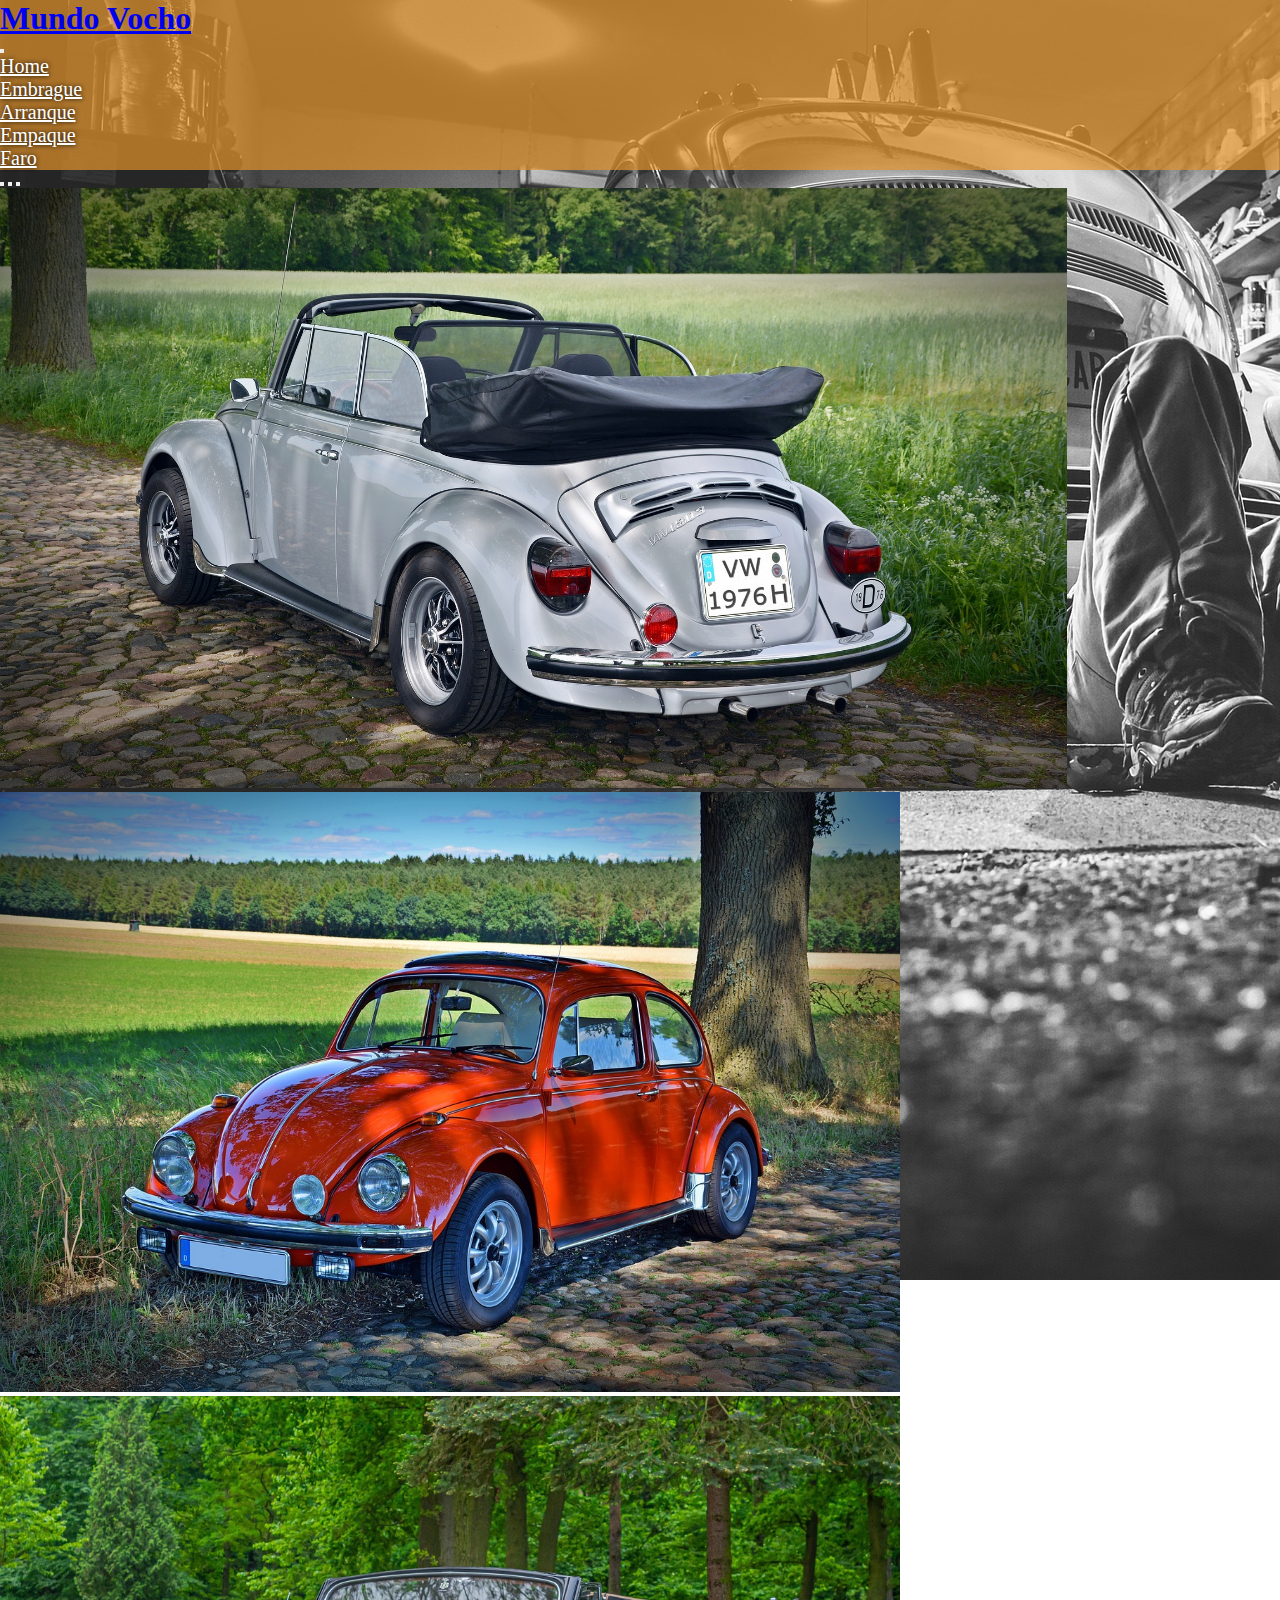
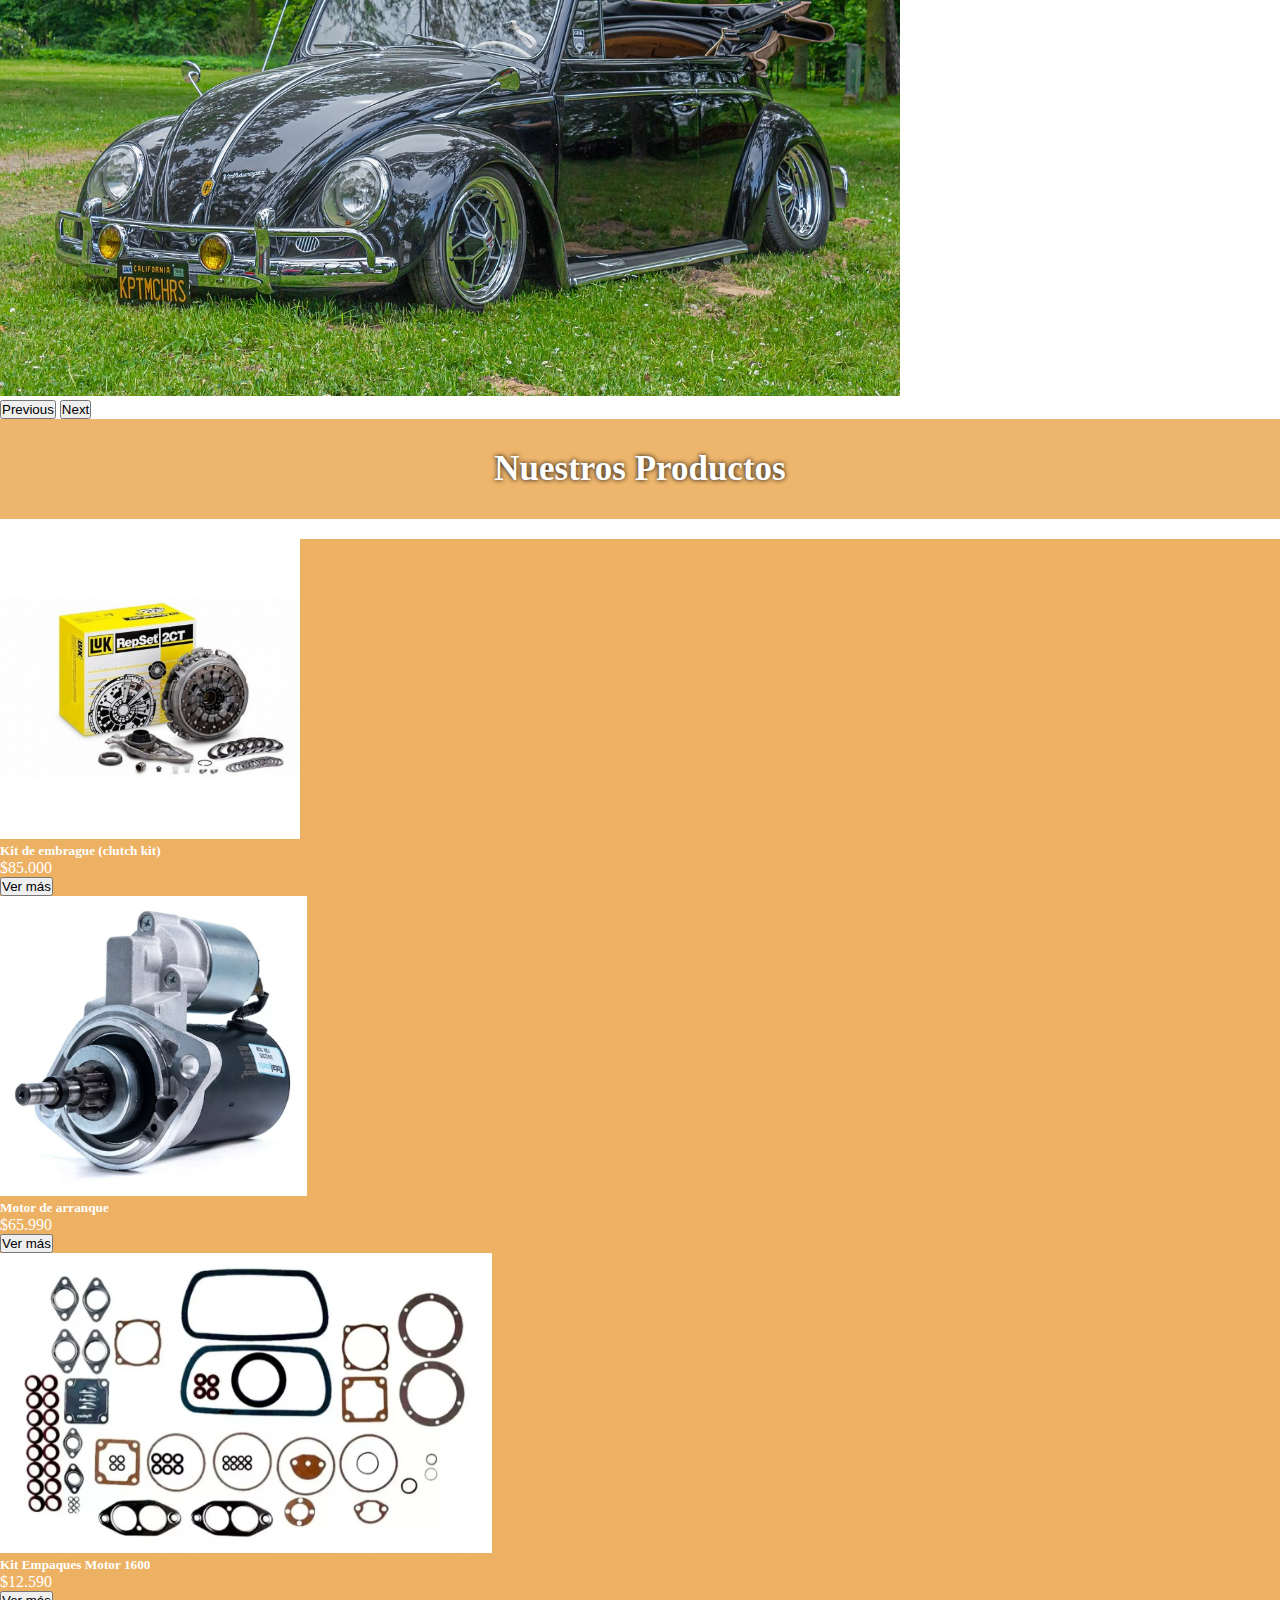
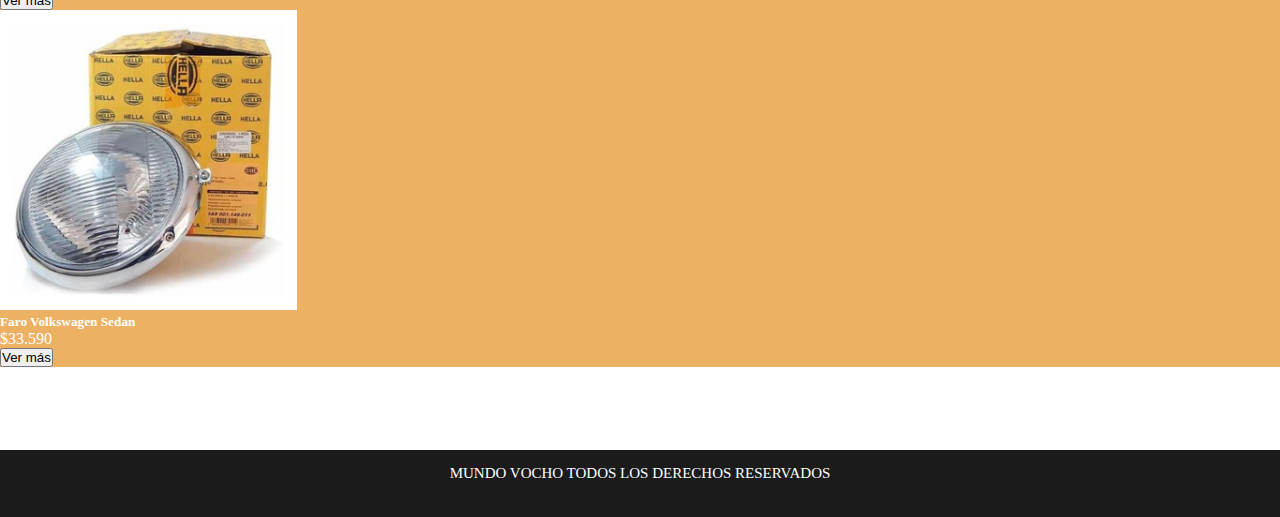
==== commit 830eb59b: "agregando h2 y propiedades css" ====
--- a/index.html
+++ b/index.html
@@ -62,13 +62,13 @@
             </div>
             <div class="carousel-inner">
                 <div class="carousel-item active">
-                    <img src="/img/antique.jpg" class="d-block w-100" alt="...">
+                    <img src="./img/antique.jpg" class="d-block w-100" alt="...">
                 </div>
                 <div class="carousel-item">
-                    <img src="/img/antique1.jpg" class="d-block w-100" alt="...">
+                    <img src="./img/antique1.jpg" class="d-block w-100" alt="...">
                 </div>
                 <div class="carousel-item">
-                    <img src="/img/antique2.jpg" class="d-block w-100" alt="...">
+                    <img src="./img/antique2.jpg" class="d-block w-100" alt="...">
                 </div>
             </div>
             <button class="carousel-control-prev" type="button" data-bs-target="#carouselExampleIndicators"
@@ -84,12 +84,12 @@
         </div>
     </header>
 
-
+    <h4>Nuestros Productos</h4>
 <section class="container">
     <div class="row">
-    <div class="col-12 col-md-6 col-lg-4">
+    <div class="col-12 col-md-6 col-lg-3">
         <div class="card h-100">
-            <img src="/img/embrague.jpg" class="card-img-top" alt="...">
+            <img src="./img/embrague.jpg" class="card-img-top" alt="...">
             <div class="card-body">
                 <h5 class="card-title">Kit de embrague (clutch kit)</h5>
                 <p class="card-text">$85.000</p>
@@ -99,37 +99,37 @@
                 </div>
         </div>
     </div>
-    <div class="col-12 col-md-6 col-lg-4">
+    <div class="col-12 col-md-6 col-lg-3">
         <div class="card h-100">
-            <img src="/img/arranque.jpg" class="card-img-top" alt="...">
+            <img src="./img/arranque.jpg" class="card-img-top" alt="...">
             <div class="card-body">
                 <h5 class="card-title">Motor de arranque</h5>
                 <p class="card-text">$65.990</p>
-                <a href="/sections/arranque.html"><button type="button" class="btn btn-outline-dark btn-lg">
+                <a href="./sections/arranque.html"><button type="button" class="btn btn-outline-dark btn-lg">
                     Ver más
                 </button></a>
             </div>
         </div>
     </div>
-    <div class="col-12 col-md-6 col-lg-4">
+    <div class="col-12 col-md-6 col-lg-3">
         <div class="card h-100">
-            <img src="/img/empaque.jpg" class="card-img-top" alt="...">
+            <img src="./img/empaque.jpg" class="card-img-top" alt="...">
             <div class="card-body">
                 <h5 class="card-title">Kit Empaques Motor 1600</h5>
                 <p class="card-text">$12.590</p>
-                    <a href="/sections/empaque.html"><button type="button" class="btn btn-outline-dark btn-lg">
+                    <a href="./sections/empaque.html"><button type="button" class="btn btn-outline-dark btn-lg">
                         Ver más
                     </button></a>
                 </div>
         </div>
     </div>
-    <div class="col-12 col-md-6 col-lg-4">
+    <div class="col-12 col-md-6 col-lg-3">
         <div class="card h-100">
-            <img src="/img/faros.jpg" class="card-img-top" alt="...">
+            <img src="./img/faros.jpg" class="card-img-top" alt="...">
             <div class="card-body">
                 <h5 class="card-title">Faro Volkswagen Sedan</h5>
                 <p class="card-text">$33.590</p>
-                    <a href="/sections/faro.html"><button type="button" class="btn btn-outline-dark btn-lg">
+                    <a href="./sections/faro.html"><button type="button" class="btn btn-outline-dark btn-lg">
                         Ver más
                     </button></a>
             </div>
--- a/css/style.css
+++ b/css/style.css
@@ -1,10 +1,10 @@
-*{
+* {
     margin: 0;
     padding: 0;
     box-sizing: border-box;
-}  
-
-body{
+}
+
+body {
     background-image: url(../img/fondo.jpg);
     background-repeat: no-repeat;
     background-attachment: fixed;
@@ -14,57 +14,76 @@
     display: flex;
     flex-direction: column;
     position: relative;
-    min-height: 100vh;  
+    min-height: 100vh;
     padding-bottom: 150px;
 
 }
 
 /* Header */
-.navbar{
-    background-color:   rgb(230, 149, 43);
-}
-
-.nav-link{
+.navbar {
+    background-color: rgba(230, 149, 43, 0.689);
+}
+
+.nav-link {
     color: #fff !important;
     font-size: 20px;
-}
-.nav-link:hover{
+    text-shadow: 0 0 5px #000;
+}
+
+.nav-link:hover {
     color: #000 !important;
+    font-weight: 300;
+
 }
 
 
 /* carrusel */
 .slide img {
-height: 600px;
-margin-bottom: 20px;
+    height: 600px;
+
 
 }
 
 
 /* section */
-.card img{
-  height:300px;
-    
+h4{
+    text-align: center;
+    background-color: rgba(230, 149, 43, 0.689);
+    padding: 30px;
+    font-size: 35px;
+    font-weight: bold;
+    color: #fff;
+    text-shadow: 0 0 5px #000;
+    margin-bottom: 20px;
+}
+.card img {
+    height: 300px;
+
 }
 
 .card {
-    background-color: rgba(230, 149, 43, 0.909);
+    background-color: rgba(230, 149, 43, 0.737);
     color: #fff !important;
     
+
 
 }
 
 .card:hover {
     transform: scale(1.1);
-}
-
-.card:hover{
     box-shadow: 0 10px 20px rgba(0, 0, 0, 0.70);
 }
 
+.card:hover h5{
+    color: #000;
+    font-weight: bold;
+    
+}
+
+
 
 /* articulo */
-.nleft{
+.nleft {
     opacity: 0.9;
     background-size: cover;
     background-position: center;
@@ -73,27 +92,31 @@
 
 }
 
-.nright{
+.nright {
     margin-top: 60px;
     background-color: rgba(12, 1, 1, 0.429);
     color: #fff;
 
 }
 
-.price{
+.descripcion li{
+    font-size: 20px;
+}
+
+.price {
     font-size: 20px;
     font-weight: 900;
 }
 
 .btn-dark:hover {
-    color:   rgb(230, 149, 43);
+    color: rgb(230, 149, 43);
 }
 
 
 /* Footer*/
 
-footer{
-    background-color: #000;
+footer {
+    background-color: rgba(0, 0, 0, 0.895);
     color: #fff;
     width: 100%;
     padding: 15px;
@@ -102,31 +125,31 @@
     font-size: 15px;
     position: absolute;
     bottom: 0;
-    }
-    
-
-    footer p{
-        margin-bottom: 20px;
-    }
-
-    footer .redes a{
-        text-decoration: none;
-    }
-    
-    footer .redes i{
-        color: orange;
-        font-size: 40px;
-        letter-spacing: 30px;
-    }
-
-    footer .redes i:hover{
-        color: #fff;
-    }
-
-
-
-
-    /* CSS Primera Entrega */
+}
+
+
+footer p {
+    margin-bottom: 20px;
+}
+
+footer .redes a {
+    text-decoration: none;
+}
+
+footer .redes i {
+    color: orange;
+    font-size: 40px;
+    letter-spacing: 30px;
+}
+
+footer .redes i:hover {
+    color: #fff;
+}
+
+
+
+
+/* CSS Primera Entrega */
 /* 
 .img-titulo{
     padding: 7em;
@@ -291,5 +314,4 @@
     padding: 10px 10px;
     cursor: pointer;
     
-} */
-
+} */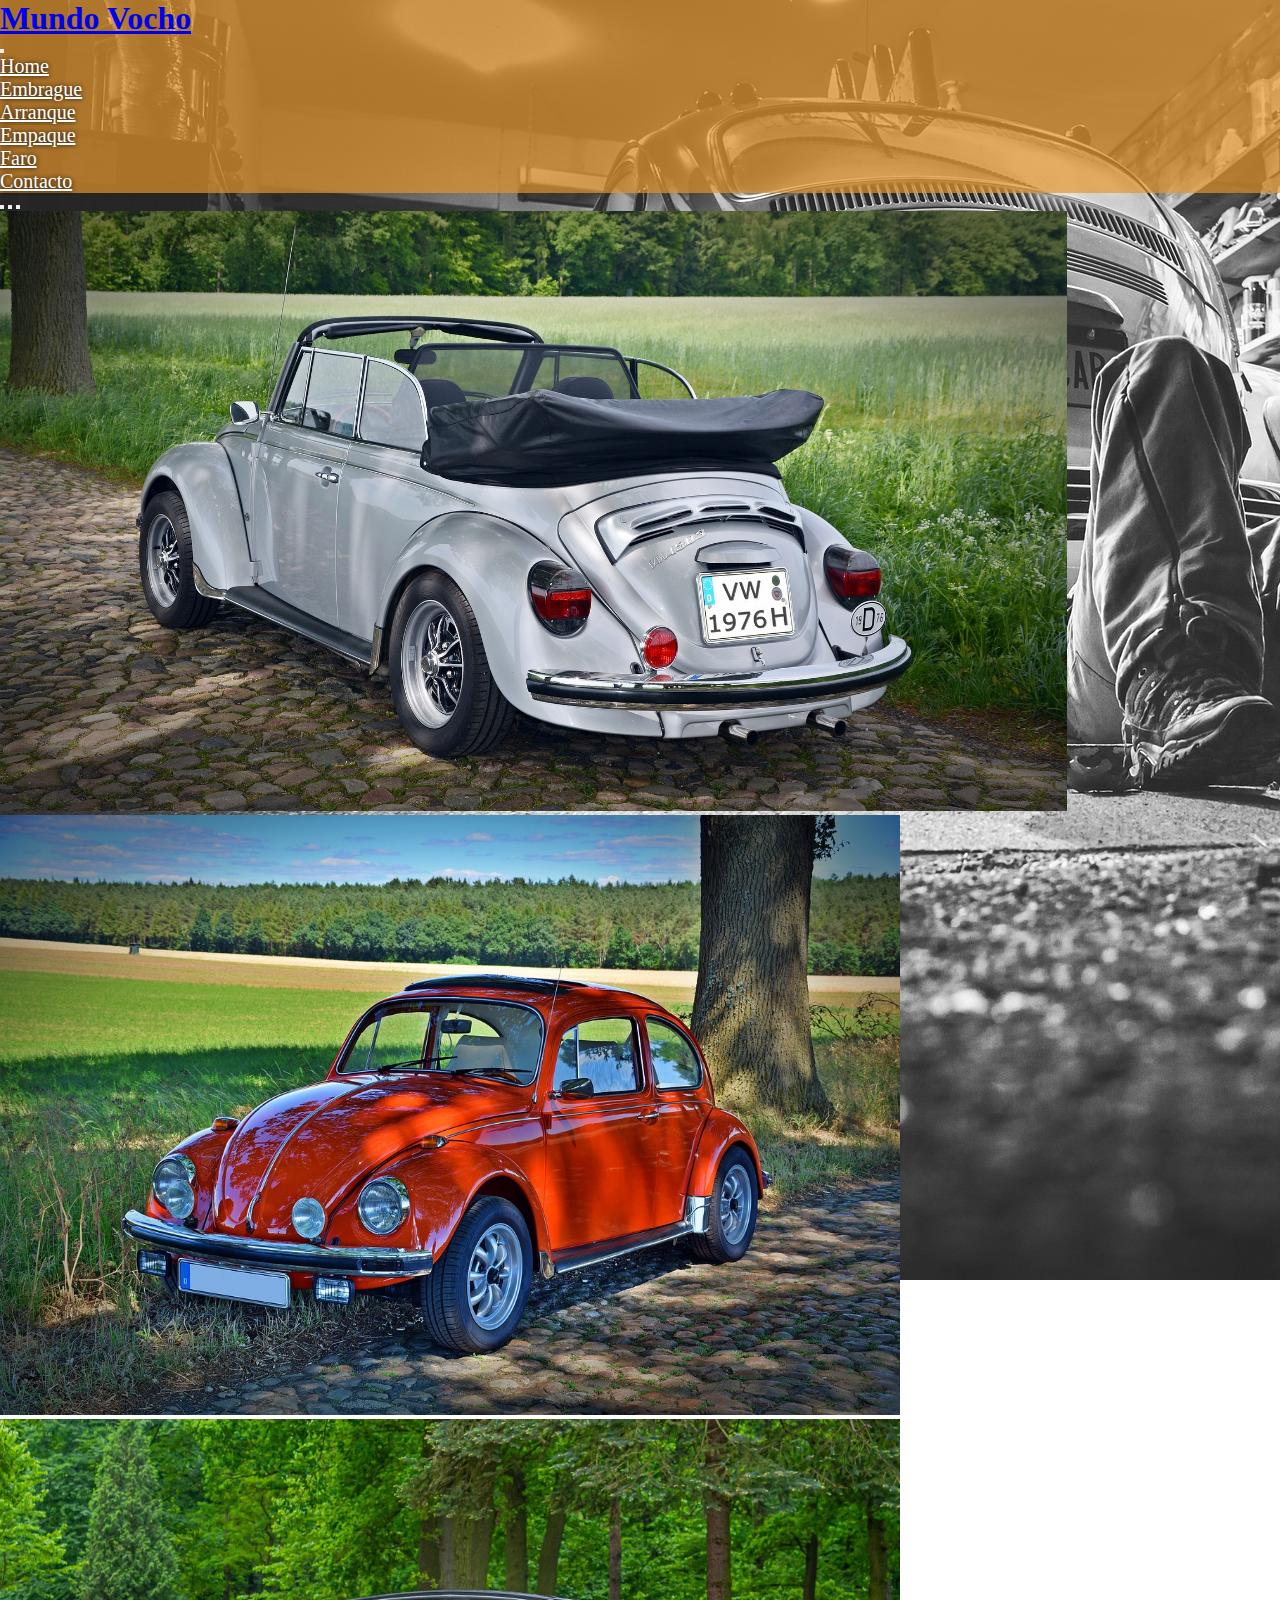
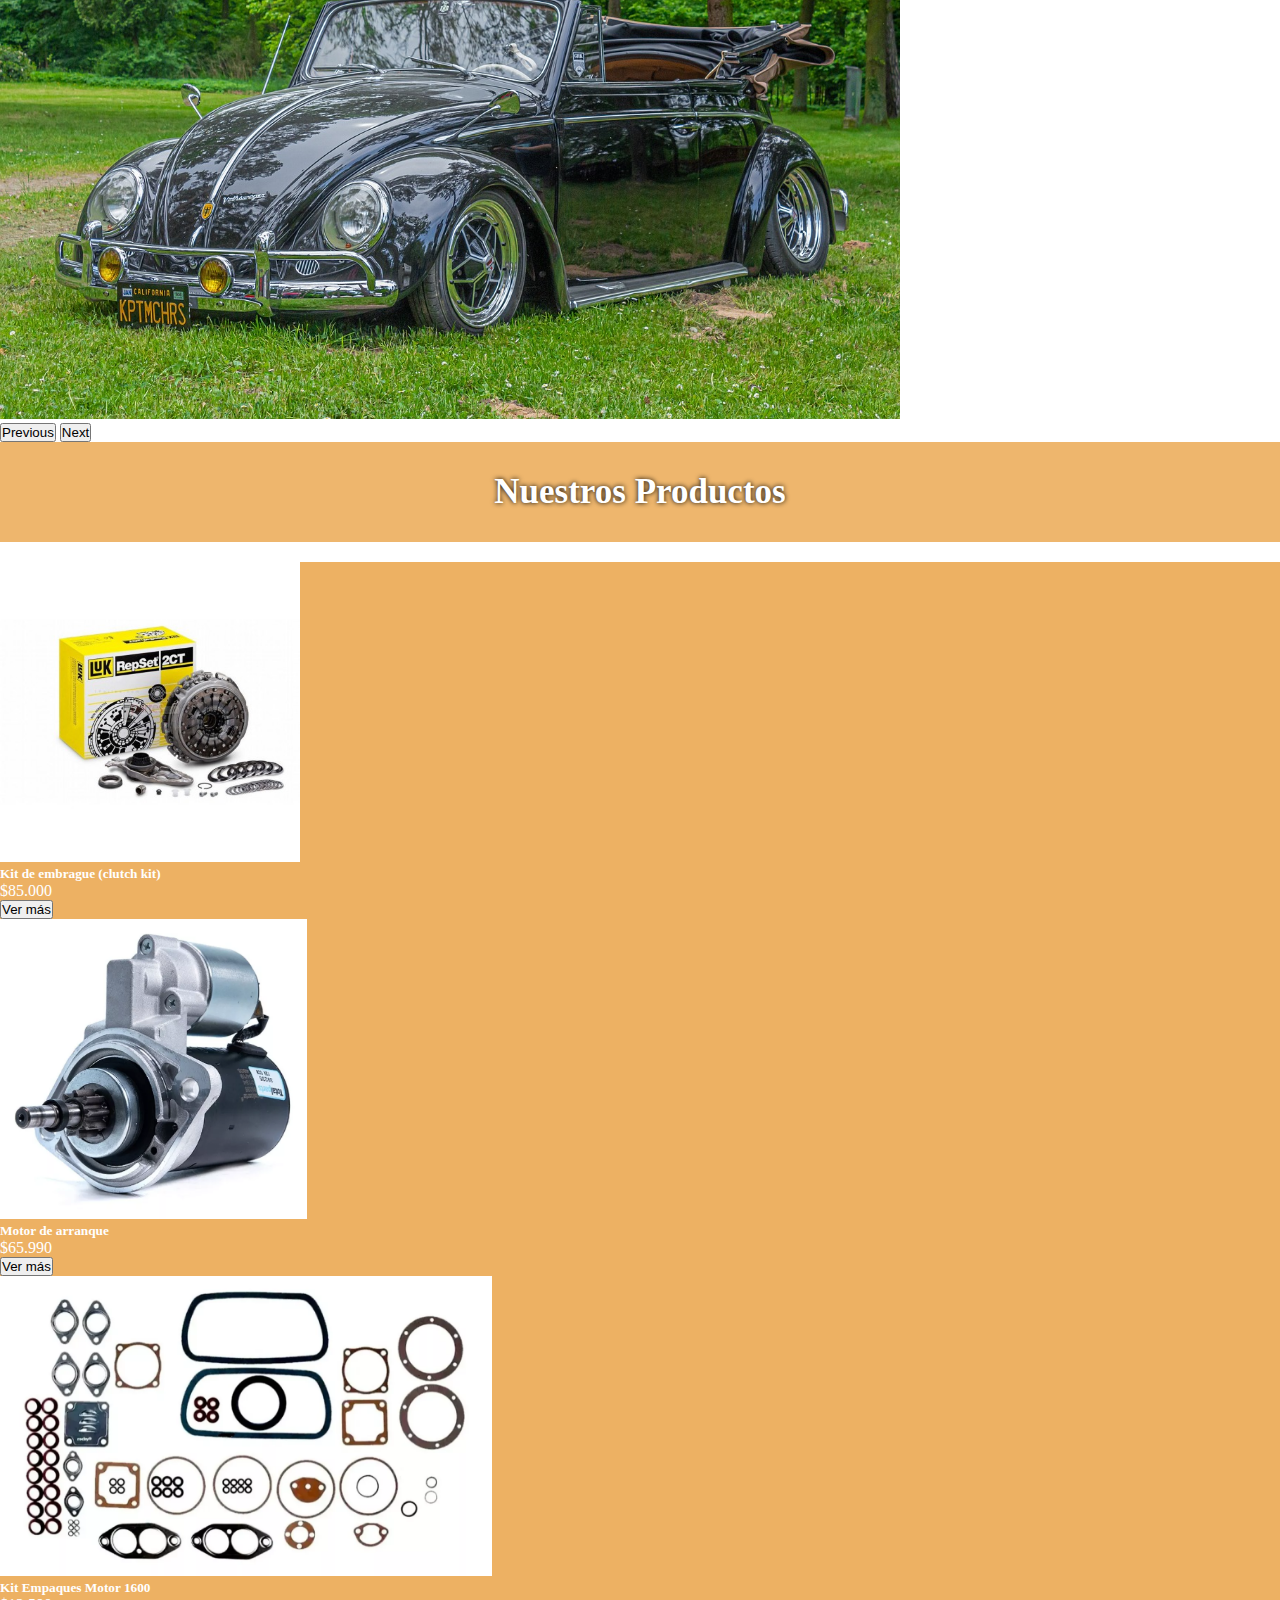
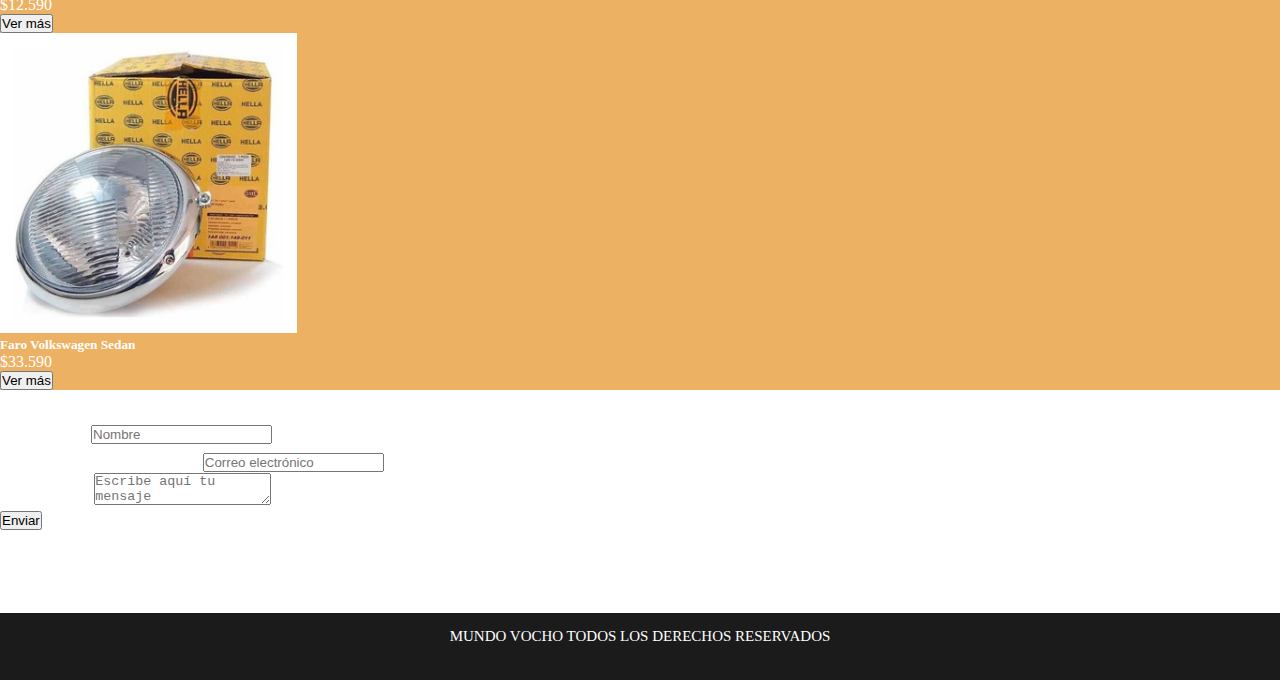
==== commit 999f57c5: "agregando formulario de contacto" ====
--- a/index.html
+++ b/index.html
@@ -45,6 +45,9 @@
                     <li class="nav-item">
                         <a class="nav-link" href="./sections/faro.html">Faro</a>
                     </li>
+                    <li class="nav-item">
+                        <a class="nav-link" href="#Contacto">Contacto</a>
+                    </li>
                 </ul>
             </div>
         </div>
@@ -85,82 +88,107 @@
     </header>
 
     <h4>Nuestros Productos</h4>
-<section class="container">
-    <div class="row">
-    <div class="col-12 col-md-6 col-lg-3">
-        <div class="card h-100">
-            <img src="./img/embrague.jpg" class="card-img-top" alt="...">
-            <div class="card-body">
-                <h5 class="card-title">Kit de embrague (clutch kit)</h5>
-                <p class="card-text">$85.000</p>
-                    <a href="./sections/embrague.html"><button type="button" class="btn btn-outline-dark btn-lg">
-                        Ver más
-                    </button></a>
+    <section class="container">
+        <div class="row">
+            <div class="col-12 col-md-6 col-lg-3">
+                <div class="card h-100">
+                    <img src="./img/embrague.jpg" class="card-img-top" alt="...">
+                    <div class="card-body">
+                        <h5 class="card-title">Kit de embrague (clutch kit)</h5>
+                        <p class="card-text">$85.000</p>
+                        <a href="./sections/embrague.html"><button type="button" class="btn btn-outline-dark btn-lg">
+                                Ver más
+                            </button></a>
+                    </div>
                 </div>
+            </div>
+            <div class="col-12 col-md-6 col-lg-3">
+                <div class="card h-100">
+                    <img src="./img/arranque.jpg" class="card-img-top" alt="...">
+                    <div class="card-body">
+                        <h5 class="card-title">Motor de arranque</h5>
+                        <p class="card-text">$65.990</p>
+                        <a href="./sections/arranque.html"><button type="button" class="btn btn-outline-dark btn-lg">
+                                Ver más
+                            </button></a>
+                    </div>
+                </div>
+            </div>
+            <div class="col-12 col-md-6 col-lg-3">
+                <div class="card h-100">
+                    <img src="./img/empaque.jpg" class="card-img-top" alt="...">
+                    <div class="card-body">
+                        <h5 class="card-title">Kit Empaques Motor 1600</h5>
+                        <p class="card-text">$12.590</p>
+                        <a href="./sections/empaque.html"><button type="button" class="btn btn-outline-dark btn-lg">
+                                Ver más
+                            </button></a>
+                    </div>
+                </div>
+            </div>
+            <div class="col-12 col-md-6 col-lg-3">
+                <div class="card h-100">
+                    <img src="./img/faros.jpg" class="card-img-top" alt="...">
+                    <div class="card-body">
+                        <h5 class="card-title">Faro Volkswagen Sedan</h5>
+                        <p class="card-text">$33.590</p>
+                        <a href="./sections/faro.html"><button type="button" class="btn btn-outline-dark btn-lg">
+                                Ver más
+                            </button></a>
+                    </div>
+                </div>
+            </div>
         </div>
-    </div>
-    <div class="col-12 col-md-6 col-lg-3">
-        <div class="card h-100">
-            <img src="./img/arranque.jpg" class="card-img-top" alt="...">
-            <div class="card-body">
-                <h5 class="card-title">Motor de arranque</h5>
-                <p class="card-text">$65.990</p>
-                <a href="./sections/arranque.html"><button type="button" class="btn btn-outline-dark btn-lg">
-                    Ver más
+
+    </section>
+
+    <section id="Contacto" class="container my-5">
+
+        <h2 class="display-4 fw-bold text-center my-4">Contacto</h2>
+        <form>
+            <div class="form-group mb-4">
+                <label class="mb-2">Nombre</label>
+                <input class="form-control" placeholder="Nombre">
+            </div>
+            <div class="form-group mb-4">
+                <label class="mb-2">Correo electrónico</label>
+                <input class="form-control" placeholder="Correo electrónico" />
+            </div>
+            <div class="form-group">
+                <label class="mb-2">Mensaje</label>
+                <textarea class="form-control" placeholder="Escribe aquí tu mensaje"></textarea>
+            </div>
+            <div class="my-3 text-end">
+                <a href="#"><button type="button" class="btn btn-dark btn-lg">
+                    Enviar
                 </button></a>
             </div>
-        </div>
-    </div>
-    <div class="col-12 col-md-6 col-lg-3">
-        <div class="card h-100">
-            <img src="./img/empaque.jpg" class="card-img-top" alt="...">
-            <div class="card-body">
-                <h5 class="card-title">Kit Empaques Motor 1600</h5>
-                <p class="card-text">$12.590</p>
-                    <a href="./sections/empaque.html"><button type="button" class="btn btn-outline-dark btn-lg">
-                        Ver más
-                    </button></a>
-                </div>
-        </div>
-    </div>
-    <div class="col-12 col-md-6 col-lg-3">
-        <div class="card h-100">
-            <img src="./img/faros.jpg" class="card-img-top" alt="...">
-            <div class="card-body">
-                <h5 class="card-title">Faro Volkswagen Sedan</h5>
-                <p class="card-text">$33.590</p>
-                    <a href="./sections/faro.html"><button type="button" class="btn btn-outline-dark btn-lg">
-                        Ver más
-                    </button></a>
-            </div>
-        </div>
-    </div>
-    </div>
-
-</section>
 
 
-    <footer>
-        <p>MUNDO VOCHO TODOS LOS DERECHOS RESERVADOS</p>
-        <div class="redes">
-            <a href="https://www.facebook.com/?locale=es_LA" target="_blank">
-                <i class="fa-brands fa-facebook"></i>
-            </a>
-            <a href="https://twitter.com/x" target="_blank">
-                <i class="fa-brands fa-x-twitter"></i>
-            </a>
-            <a href="https://www.instagram.com/" target="_blank">
-                <i class="fa-brands fa-instagram"></i>
-            </a>
-        </div>
-    </footer>
+        </form>
+    </section>
 
-    <script src="https://cdn.jsdelivr.net/npm/@popperjs/core@2.10.2/dist/umd/popper.min.js"
-        integrity="sha384-7+zCNj/IqJ95wo16oMtfsKbZ9ccEh31eOz1HGyDuCQ6wgnyJNSYdrPa03rtR1zdB" crossorigin="anonymous">
-    </script>
-    <script src="https://cdn.jsdelivr.net/npm/bootstrap@5.1.3/dist/js/bootstrap.min.js"
-        integrity="sha384-QJHtvGhmr9XOIpI6YVutG+2QOK9T+ZnN4kzFN1RtK3zEFEIsxhlmWl5/YESvpZ13" crossorigin="anonymous">
-    </script>
+        <footer>
+            <p>MUNDO VOCHO TODOS LOS DERECHOS RESERVADOS</p>
+            <div class="redes">
+                <a href="https://www.facebook.com/?locale=es_LA" target="_blank">
+                    <i class="fa-brands fa-facebook"></i>
+                </a>
+                <a href="https://twitter.com/x" target="_blank">
+                    <i class="fa-brands fa-x-twitter"></i>
+                </a>
+                <a href="https://www.instagram.com/" target="_blank">
+                    <i class="fa-brands fa-instagram"></i>
+                </a>
+            </div>
+        </footer>
+
+        <script src="https://cdn.jsdelivr.net/npm/@popperjs/core@2.10.2/dist/umd/popper.min.js"
+            integrity="sha384-7+zCNj/IqJ95wo16oMtfsKbZ9ccEh31eOz1HGyDuCQ6wgnyJNSYdrPa03rtR1zdB" crossorigin="anonymous">
+        </script>
+        <script src="https://cdn.jsdelivr.net/npm/bootstrap@5.1.3/dist/js/bootstrap.min.js"
+            integrity="sha384-QJHtvGhmr9XOIpI6YVutG+2QOK9T+ZnN4kzFN1RtK3zEFEIsxhlmWl5/YESvpZ13" crossorigin="anonymous">
+        </script>
 </body>
 
 </html>--- a/css/style.css
+++ b/css/style.css
@@ -64,9 +64,6 @@
 .card {
     background-color: rgba(230, 149, 43, 0.737);
     color: #fff !important;
-    
-
-
 }
 
 .card:hover {
@@ -79,8 +76,6 @@
     font-weight: bold;
     
 }
-
-
 
 /* articulo */
 .nleft {
@@ -89,14 +84,12 @@
     background-position: center;
     height: 450px;
     margin-top: 60px;
-
 }
 
 .nright {
     margin-top: 60px;
     background-color: rgba(12, 1, 1, 0.429);
     color: #fff;
-
 }
 
 .descripcion li{
@@ -112,6 +105,19 @@
     color: rgb(230, 149, 43);
 }
 
+/* Contacto */
+
+#Contacto form label {
+    font-weight: 700;
+    color: #fff;
+    font-size: 25px;   
+  }
+
+#Contacto h2{
+    font-weight: 700;
+    color: #fff;
+ 
+}
 
 /* Footer*/
 
@@ -216,7 +222,7 @@
     gap: 20px;
     margin: 80px auto;
     width: 75%;
-       
+
 }
 
 img .item{
@@ -224,8 +230,7 @@
 }
 .item{
     border-radius: 10px;
-    
-   }
+}
 
 .contenedor{
 display: flex;
@@ -238,7 +243,6 @@
     margin-top: 50px;
     padding: 30px;
     width: 400px;
-    
 } */
 
 /* .item:hover{
@@ -252,7 +256,6 @@
     object-fit: cover;
     border-radius: 10px 10px 0 0;
     transition: all .5s;
-    
 }
 
 .item figure{
@@ -303,7 +306,6 @@
     padding: 10px;
     resize: none;
     width: 250px;
-    
 } */
 
 /* .boton{
@@ -313,5 +315,4 @@
     color: #fff;
     padding: 10px 10px;
     cursor: pointer;
-    
 } */